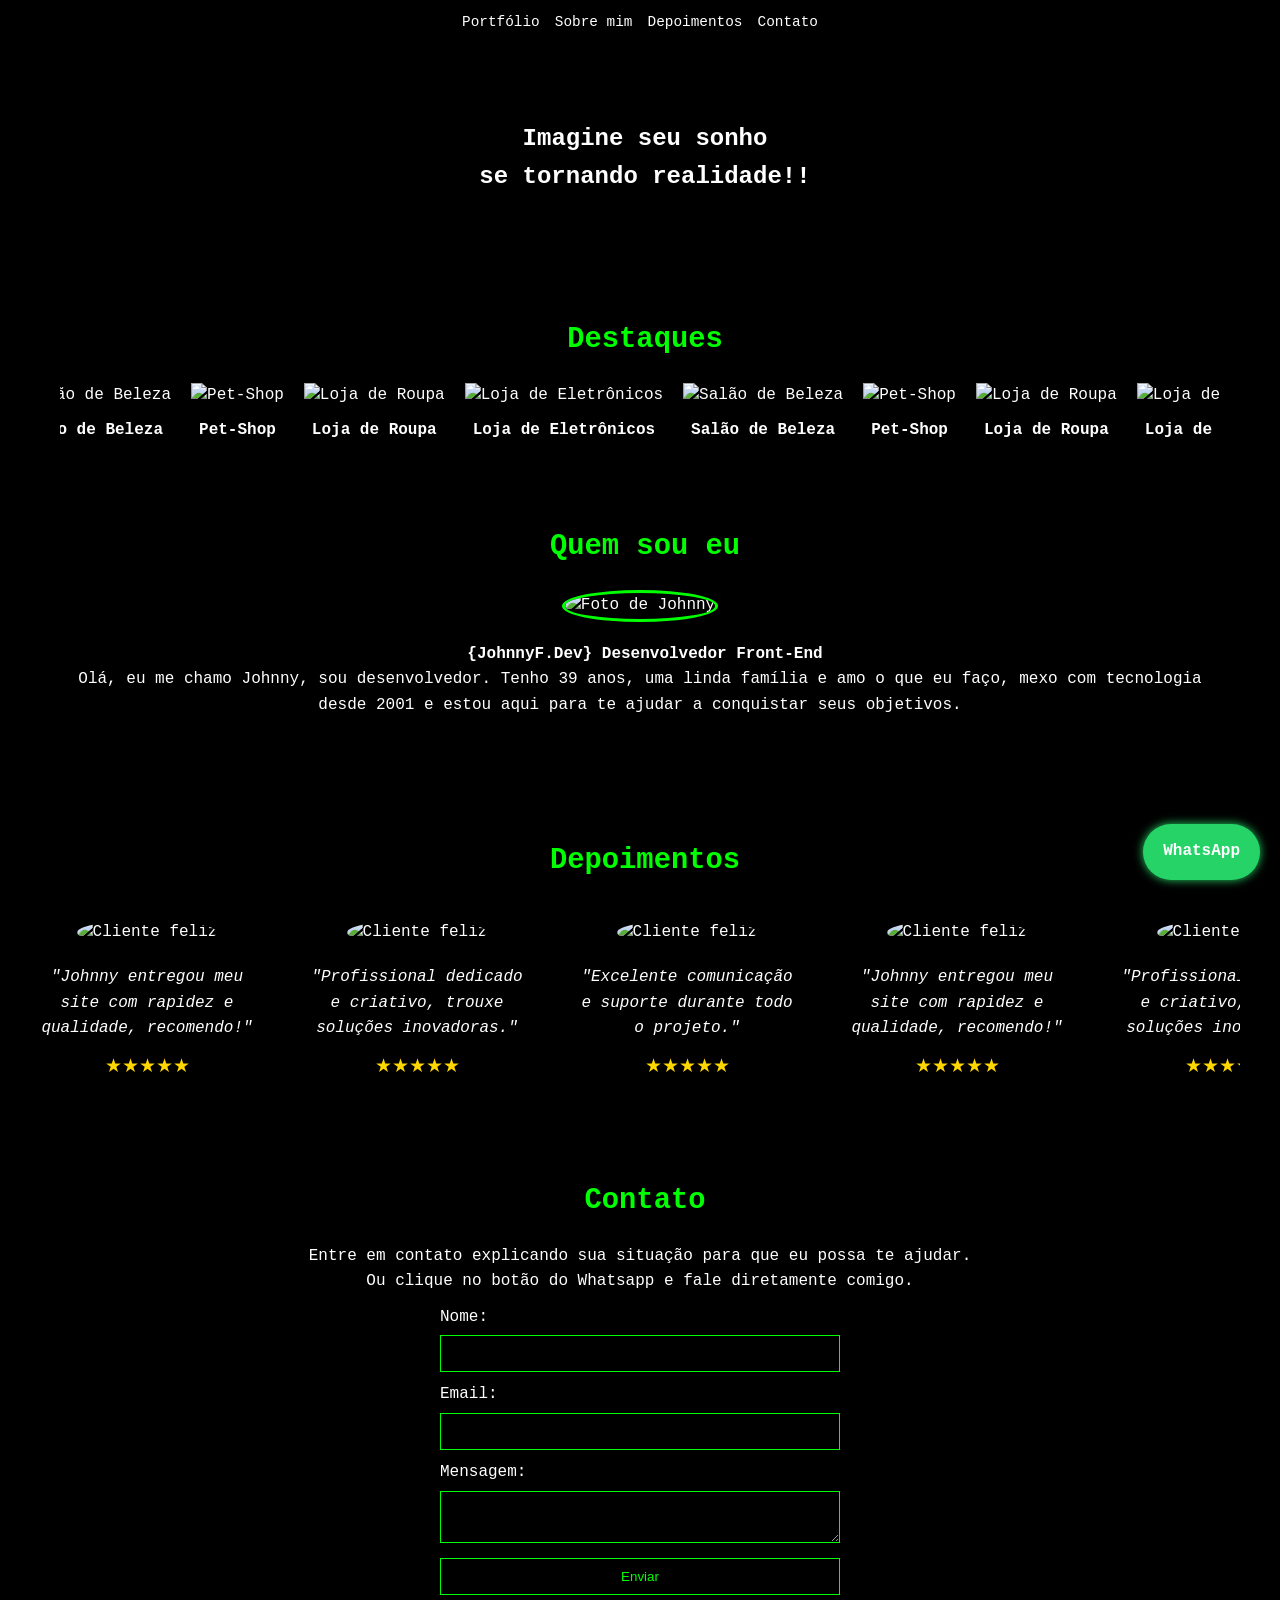
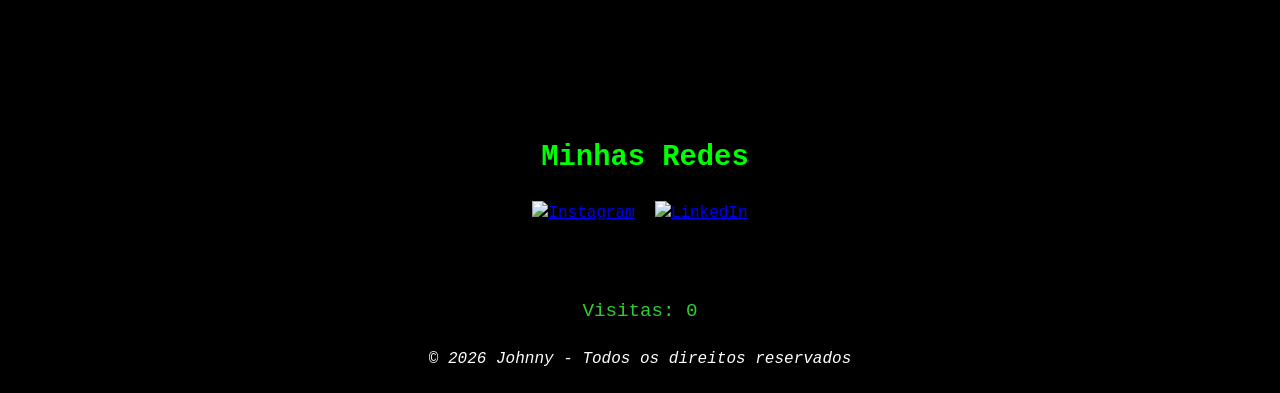
==== index.html @ 7b2e2774 "Initial commit - Portfolio JohnnyF Dev - versao 1.0" ====
<!-- Fluxograma da lógica do arquivo index.html
------------------------------------------
INÍCIO
  |
  |-> <head>
  |       |-> Configurações de SEO (meta tags, título, favicon)
  |       |-> Importação de CSS e JS
  |
  |-> <body>
          |
          |-> <canvas> (efeito Matrix no fundo)
          |
          |-> <header> (menu fixo no topo + título)
          |
          |-> <main>
          |       |-> <section id="portfolio"> (carrossel de destaques com imagens)
          |       |-> <section id="apresentacao"> (foto + descrição pessoal)
          |       |-> <section id="depoimentos"> (carrossel infinito de depoimentos)
          |       |-> <section id="contato"> (formulário com autocomplete + botão WhatsApp fixo)
          |
          |-> <footer> (rodapé com assinatura)
  |
FIM -->



<!DOCTYPE html> <!-- Define o tipo de documento como HTML5 -->
<html lang="pt-BR"> <!-- Define idioma da página para português do Brasil -->

<head>
    <meta charset="UTF-8"> <!-- Define o padrão de caracteres -->
    <meta name="viewport" content="width=device-width, initial-scale=1.0"> <!-- Responsividade mobile-first -->
    <meta name="description" content="Portfólio de Johnny - Desenvolvedor Front-End em formação Full Stack.">
    <!-- SEO: descrição -->
    <meta name="keywords" content="Johnny, desenvolvedor, portfólio, sites, programação, front-end, full stack">
    <!-- SEO: palavras-chave -->
    <meta name="author" content="Johnny"> <!-- SEO: autor -->
    <meta property="og:title" content="Portfólio Johnny"> <!-- Open Graph para redes sociais -->
    <meta property="og:description"
        content="Conheça os projetos de Johnny, desenvolvedor front-end em formação full stack.">
    <meta property="og:type" content="website">
    <meta property="og:image"
        content="https://media.licdn.com/dms/image/v2/C5603AQElPv6UXr4Cxg/profile-displayphoto-shrink_400_400/profile-displayphoto-shrink_400_400/0/1613347006780?e=1777507200&v=beta&t=CIhqOoMMDIP0Occ7v-2Sl0qdkZFqIC6GfaawWEw9aOI">
    <!-- Imagem de preview -->
    <title>Portfólio Johnny</title> <!-- Título da aba do navegador -->
    <link rel="stylesheet" href="style.css"> <!-- Importa o CSS -->
</head>

<body>
    <!-- Canvas para efeito Matrix -->
    <canvas id="matrix"></canvas>
    <!-- Cabeçalho com nome e navegação -->
    <header>

        <nav>
            <ul>
                <li><a href="#portfolio">Portfólio</a></li>
                <li><a href="#apresentacao">Sobre mim</a></li>
                <li><a href="#depoimentos">Depoimentos</a></li>
                <li><a href="#contato">Contato</a></li>
            </ul>
        </nav>

    </header>

    <!-- Conteúdo principal -->
    <main>

        <h2>Imagine seu sonho <p>se tornando realidade!!</p></h2>
        <!-- Seção de portfólio -->
        <section id="portfolio">
            <section id="portfolio">
                <!--  <h2>Portfólio</h2> -->

                <section id="destaques">
                    <h2>Destaques</h2>
                    <div class="carousel">
                        <div class="carousel-track">
                            <a href="https://www.google.com" target="_blank" rel="noopener noreferrer">
                                <img src="https://cdn.pixabay.com/photo/2015/07/07/11/36/haircut-834280_1280.jpg"
                                    alt="Salão de Beleza">
                                <p>Salão de Beleza</p>
                            </a>
                            <a href="https://www.google.com" target="_blank" rel="noopener noreferrer">
                                <img src="https://cdn.pixabay.com/photo/2021/12/17/19/15/grooming-6877255_1280.jpg"
                                    alt="Pet-Shop">
                                <p>Pet-Shop</p>
                            </a>
                            <a href="https://www.google.com" target="_blank" rel="noopener noreferrer">
                                <img src="https://cdn.pixabay.com/photo/2017/10/19/23/28/fashion-2869643_1280.jpg"
                                    alt="Loja de Roupa">
                                <p>Loja de Roupa</p>
                            </a>
                            <a href="https://www.google.com" target="_blank" rel="noopener noreferrer">
                                <img src="https://cdn.pixabay.com/photo/2017/08/10/05/25/macbook-2618561_1280.jpg"
                                    alt="Loja de Eletrônicos">
                                <p>Loja de Eletrônicos</p>
                            </a>
                            <!--           <a href="https://www.google.com" target="_blank" rel="noopener noreferrer">
                    <img src="assets/imagens-projetos/academia.jpg" alt="Academia">
                    <p>Academia</p>
                </a>
                <a href="https://www.google.com" target="_blank" rel="noopener noreferrer">
                    <img src="assets/imagens-projetos/blog.jpg" alt="Blog">
                    <p>Blog</p>
                </a> -->

                               <!--         <article>
            <h3>Site de Barbearia</h3>
            <img src="assets/imagens-projetos/barbearia.jpg" alt="Projeto Barbearia" class="projeto">
        </article>

        <article>
            <h3>Conversor de Moedas</h3>
            <img src="assets/imagens-projetos/conversor.jpg" alt="Projeto Conversor de Moedas" class="projeto">
        </article>

        <article>
            <h3>Novo Projeto</h3>
            <img src="assets/imagens-projetos/novo-projeto.jpg" alt="Novo Projeto" class="projeto">
        </article>
        </section> -->

                <!-- Outros projetos fictícios podem ser adicionados aqui -->
                        </div>
                    </div>
                </section>



 
            <!-- Seção de apresentação -->
            <section id="apresentacao">
                <h2>Quem sou eu</h2>
                <img src="https://media.licdn.com/dms/image/v2/C5603AQElPv6UXr4Cxg/profile-displayphoto-shrink_400_400/profile-displayphoto-shrink_400_400/0/1613347006780?e=1777507200&v=beta&t=CIhqOoMMDIP0Occ7v-2Sl0qdkZFqIC6GfaawWEw9aOI"
                    alt="Foto de Johnny" class="foto-johnny"> <!-- Sua foto -->
                <h1>{JohnnyF.Dev} Desenvolvedor Front-End</h1>
                <p>Olá, eu me chamo Johnny, sou desenvolvedor. Tenho 39 anos, uma linda família e amo o que eu faço, mexo
                    com tecnologia desde 2001 e estou aqui para te ajudar a conquistar seus objetivos.</p>

            </section>


            </section>

            <!-- Seção de depoimentos -->

<section id="depoimentos">
  <h2>Depoimentos</h2>
  <div class="depoimentos-carousel">
    <div class="depoimentos-track">
      <div class="depoimento">
        <img src="https://cdn.pixabay.com/photo/2020/01/24/08/43/redhead-4789668_1280.jpg" alt="Cliente feliz">
        <blockquote>
          "Johnny entregou meu site com rapidez e qualidade, recomendo!"
        </blockquote>
        <div class="estrelas">★★★★★</div>
      </div>

      <div class="depoimento">
        <img src="https://cdn.pixabay.com/photo/2015/08/14/15/28/smiling-888532_1280.jpg" alt="Cliente feliz">
        <blockquote>
          "Profissional dedicado e criativo, trouxe soluções inovadoras."
        </blockquote>
        <div class="estrelas">★★★★★</div>
      </div>

      <div class="depoimento">
        <img src="https://cdn.pixabay.com/photo/2023/12/21/06/23/middle-age-8461306_1280.jpg" alt="Cliente feliz">
        <blockquote>
          "Excelente comunicação e suporte durante todo o projeto."
        </blockquote>
        <div class="estrelas">★★★★★</div>
      </div>
    </div>
  </div>
</section>

            <!-- Seção de contato -->
            <section id="contato">
                <h2>Contato</h2>
                <p>Entre em contato explicando sua situação para que eu possa te ajudar.</p>
                <p>Ou clique no botão do Whatsapp e fale diretamente comigo.</p>
                <form>
                    <label for="nome">Nome:</label>
                    <input type="text" id="nome" name="nome" autocomplete="name" required>

                    <label for="email">Email:</label>
                    <input type="email" id="email" name="email" autocomplete="email" required>

                    <label for="mensagem">Mensagem:</label>
                    <textarea id="mensagem" name="mensagem" autocomplete="off" required></textarea>

                    <button type="submit">Enviar</button>
                </form>
            </section>
    </main>

    <!-- Rodapé -->
    <footer>
        <section id="redes-sociais">
  <h2>Minhas Redes</h2>
  <div class="social-icons">
    <a href="https://www.instagram.com/johnnyf.dev/" target="_blank">
      <img src="https://tse3.mm.bing.net/th/id/OIP.ezM1Jj5cwNldL7-7pfV7CgHaHa?rs=1&pid=ImgDetMain&o=7&rm=3" alt="Instagram">
    </a>
    <a href="https://www.linkedin.com/in/johnny-ferreira-de-paula-236166201/" target="_blank">
      <img src="https://th.bing.com/th/id/R.91587cfaaa734bd911942c567e4af1b9?rik=mYwLzGAzuNZD4Q&pid=ImgRaw&r=0" alt="LinkedIn">
    </a>
    <!-- <a href="https://facebook.com/seuusuario" target="_blank">
      <img src="facebook.png" alt="Facebook">
    </a> -->
  </div>
</section>
<div id="contador">Visitas: 0</div>
        <p>© 2026 Johnny - Todos os direitos reservados</p>

    </footer>

    <!-- Botão WhatsApp fixo -->
    <a href="https://wa.me/5542998455688" class="whatsapp-btn" target="_blank" rel="noopener noreferrer">WhatsApp</a>

    <!-- Importa o JS -->
    <script src="scripts.js"></script>
</body>

</html>

<!--   
      ██╗ ██████╗ 
      ██║██╔═══██╗
      ██║██║    ██║
██    ██║██║   ██║
╚█████╔╝╚██████╔╝
 ╚════╝  ╚═════╝ 
 JohnnyF. Dev
 -->
---- style.css ----
/* 
Fluxograma da lógica do arquivo style.css
------------------------------------------
INÍCIO
  |
  |--> Reset de estilos básicos (*)
  |
  |--> Body (fundo preto, fonte terminal, responsividade)
  |
  |--> Canvas (efeito Matrix fixo atrás do conteúdo)
  |
  |--> Header (menu fixo 100% topo, espaçamento lateral, títulos compactos)
  |
  |--> Seções (portfolio, depoimentos, apresentação, contato)
  |       |--> Carrossel de destaques (horizontal, imagens responsivas)
  |       |--> Carrossel de depoimentos (horizontal, imagens + estrelas)
  |
  |--> Imagens (hover, responsivas, proporção correta)
  |
  |--> Formulário (labels brancos, inputs com autocomplete)
  |
  |--> Botão WhatsApp fixo (canto inferior direito)
  |
  |--> Footer (rodapé centralizado, assinatura)
  |
FIM
*/

/* Reset básico para padronizar estilos */
* {
  margin: 0;
  padding: 0;
  box-sizing: border-box;
}

/* Estilo geral da página */
body {
  background: black; /* Fundo preto */
  color: #00ff00; /* Verde Matrix */
  font-family: 'Courier New', Courier, monospace; /* Fonte estilo terminal */
  line-height: 1.6;
  position: relative;
  min-height: 100vh;

        /* edições */
  max-width: 100%;
  overflow-x: hidden; /* bloqueia rolagem lateral */
}
html {
  max-width: 100%;
  overflow-x: hidden; /* bloqueia rolagem lateral */
}

/* Todas as imagens responsivas */
img {
  max-width: 100%;
  height: auto;
}

/* Ajusta o espaço do conteúdo para não ficar escondido atrás do header */
main {
  margin-top: 120px; /* altura aproximada do header */
}


/* Canvas para efeito Matrix */
canvas {
  position: fixed;
  top: 0;
  left: 0;
  width: 100%;
  height: 100%;
  z-index: -1; /* Mantém o canvas atrás do conteúdo */
  background: black;
}

header {
  position: fixed;
  top: 0;
  left: 0;
  width: 100%;              /* ocupa toda a largura */
  padding: 10px 20px;        /* leve espaçamento nas extremidades */
  background: rgba(0, 0, 0, 0.9);
  z-index: 1000;             /* fica acima do conteúdo */
}

header h1 {
  font-size: 2rem;
  color: #00ff00;
}

nav ul {
  list-style: none;
  display: flex;
  justify-content: center;
  gap: 15px;
  flex-wrap: nowrap; /* impede quebra de linha */
}

nav a {
  color: white; /* Texto branco por padrão */
  text-decoration: none;
  transition: color 0.3s ease;
  font-size: 0.9rem; /* letras menores */
  white-space: nowrap; /* força tudo na mesma linha */
}

nav a:hover {
  color: #ffff00; /* Amarelo ao passar o mouse */
}

nav a:active {
  color: #ffff00; /* Amarelo ao clicar */
}

/* Seções */
section {
  padding: 40px 20px;
  text-align: center;
}

section h2 {
  margin-bottom: 20px;
  font-size: 1.8rem;
  color: #00ff00;
}

h2 {
  text-align: center;
}
/* Imagens do portfólio */
.projeto {
  width: 250px;
  border: 2px solid #00ff00;
  margin: 10px;
  transition: transform 0.3s ease;
  cursor: pointer;
}

.projeto:hover {
  transform: scale(1.2); /* Aumenta ao passar o mouse */
}


/* Seção de depoimentos */
#depoimentos {
  padding: 40px 20px;
  text-align: center;
}

.depoimentos-carousel {
  overflow: hidden;   /* esconde barra de rolagem */
  width: 100%;
  position: relative;
}

.depoimentos-track {
  display: flex;      /* força em linha */
  gap: 20px;
}

.depoimento {
  flex: 0 0 auto;
  width: 250px;
  text-align: center;
  background: rgba(0,0,0,0.6);
  padding: 15px;
  border-radius: 10px;
}

.depoimento img {
  width: 80px;
  height: 80px;
  border-radius: 50%;
  margin-bottom: 10px;
  object-fit: cover;
}

.depoimento blockquote {
  font-style: italic;
  margin: 10px 0;
  color: white;
}

.estrelas {
  color: gold;
  font-size: 1.2rem;
}

/* Foto de Johnny */
.foto-johnny {
  width: 200px;
  border-radius: 50%;
  border: 3px solid #00ff00;
  margin-bottom: 20px;
}

/* Formulário de contato */
form {
  display: flex;
  flex-direction: column;
  max-width: 400px;
  margin: auto;
}

form label {
  margin: 10px 0 5px;
  text-align: left;
}

form input, form textarea, form button {
  padding: 10px;
  border: 1px solid #00ff00;
  background: black;
  color: #00ff00;
}

form button {
  margin-top: 15px;
  cursor: pointer;
  transition: background 0.3s ease;
}

form button:hover {
  background: #00ff00;
  color: black;
}

/* Botão WhatsApp fixo */
.whatsapp-btn {
  position: fixed;
  bottom: 20px;
  right: 20px;
  background: #25D366; /* Verde oficial do WhatsApp */
  color: white;
  padding: 15px 20px;
  border-radius: 50px;
  text-decoration: none;
  font-weight: bold;
  box-shadow: 0 0 10px #25D366;
  transition: transform 0.3s ease;
  z-index: 1000;
}

.whatsapp-btn:hover {
  transform: scale(1.1);
}

/* Footer */
footer {
  text-align: center;
  padding: 20px;
  background: rgba(0, 0, 0, 0.8);
  color: #00ff00;
  position: relative;
  bottom: 0;
  width: 100%;
}

/* Assinatura */
footer p:last-child {
  margin-top: 10px;
  font-style: italic;
}

/* Texto padrão da página */
body {
  background: black; /* Fundo preto */
  color: white;      /* Todos os textos normais ficam brancos */
  font-family: 'Courier New', Courier, monospace;
  line-height: 1.6;
  position: relative;
  min-height: 100vh;
}

/* Títulos */
h1, h2, h3, h4, h5, h6 {
  color: white; /* Títulos também brancos */
  margin-left: 10px;
}

/* Labels do formulário */
form label {
  color: white; /* Labels brancos */
}

/* Rodapé */
footer {
  color: white; /* Texto do rodapé branco */
}


/* Seção Destaques */
#destaques {
  padding: 40px 20px;
  text-align: center;
}

.carousel {
  overflow-x: scroll;   /* permite rolagem horizontal */
  overflow-y: hidden;   /* bloqueia rolagem vertical */
  overflow-x: hidden;   /* esconde a barra de rolagem */
  position: relative;
  width: 100%;
  cursor: grab;
  scroll-behavior: smooth;
}


.carousel-track {
  display: flex;
  gap: 20px;
}

.carousel-track a {
  flex: 0 0 auto;
  text-align: center;
  color: white;
  text-decoration: none;
}

.carousel-track img {
  width: 200px;
  max-width: 250px; /* limite no desktop */
  height: 200px;
}

.carousel-track img:hover {
  transform: scale(1.05);
}

.carousel-track p {
  margin-top: 10px;
  font-weight: bold;
}

/* rodapé */

.social-icons {
  display: flex;
  justify-content: center;
  gap: 20px;
  margin-top: 15px;
}

.social-icons img {
  width: 40px;
  height: 40px;
  transition: transform 0.3s;
}

.social-icons img:hover {
  transform: scale(1.2);
}

#contador {
  background-color: black;
  color: limegreen;   /* verde estilo terminal */
  font-family: monospace;
  font-size: 1.2rem;
  padding: 10px;
  border-radius: 5px;
  display: inline-block;
  margin-top: 20px;
}



/*    
      ██╗ ██████╗ 
      ██║██╔═══██╗
      ██║██║    ██║
██    ██║██║   ██║
╚█████╔╝╚██████╔╝
 ╚════╝  ╚═════╝ 
 JohnnyF. Dev */
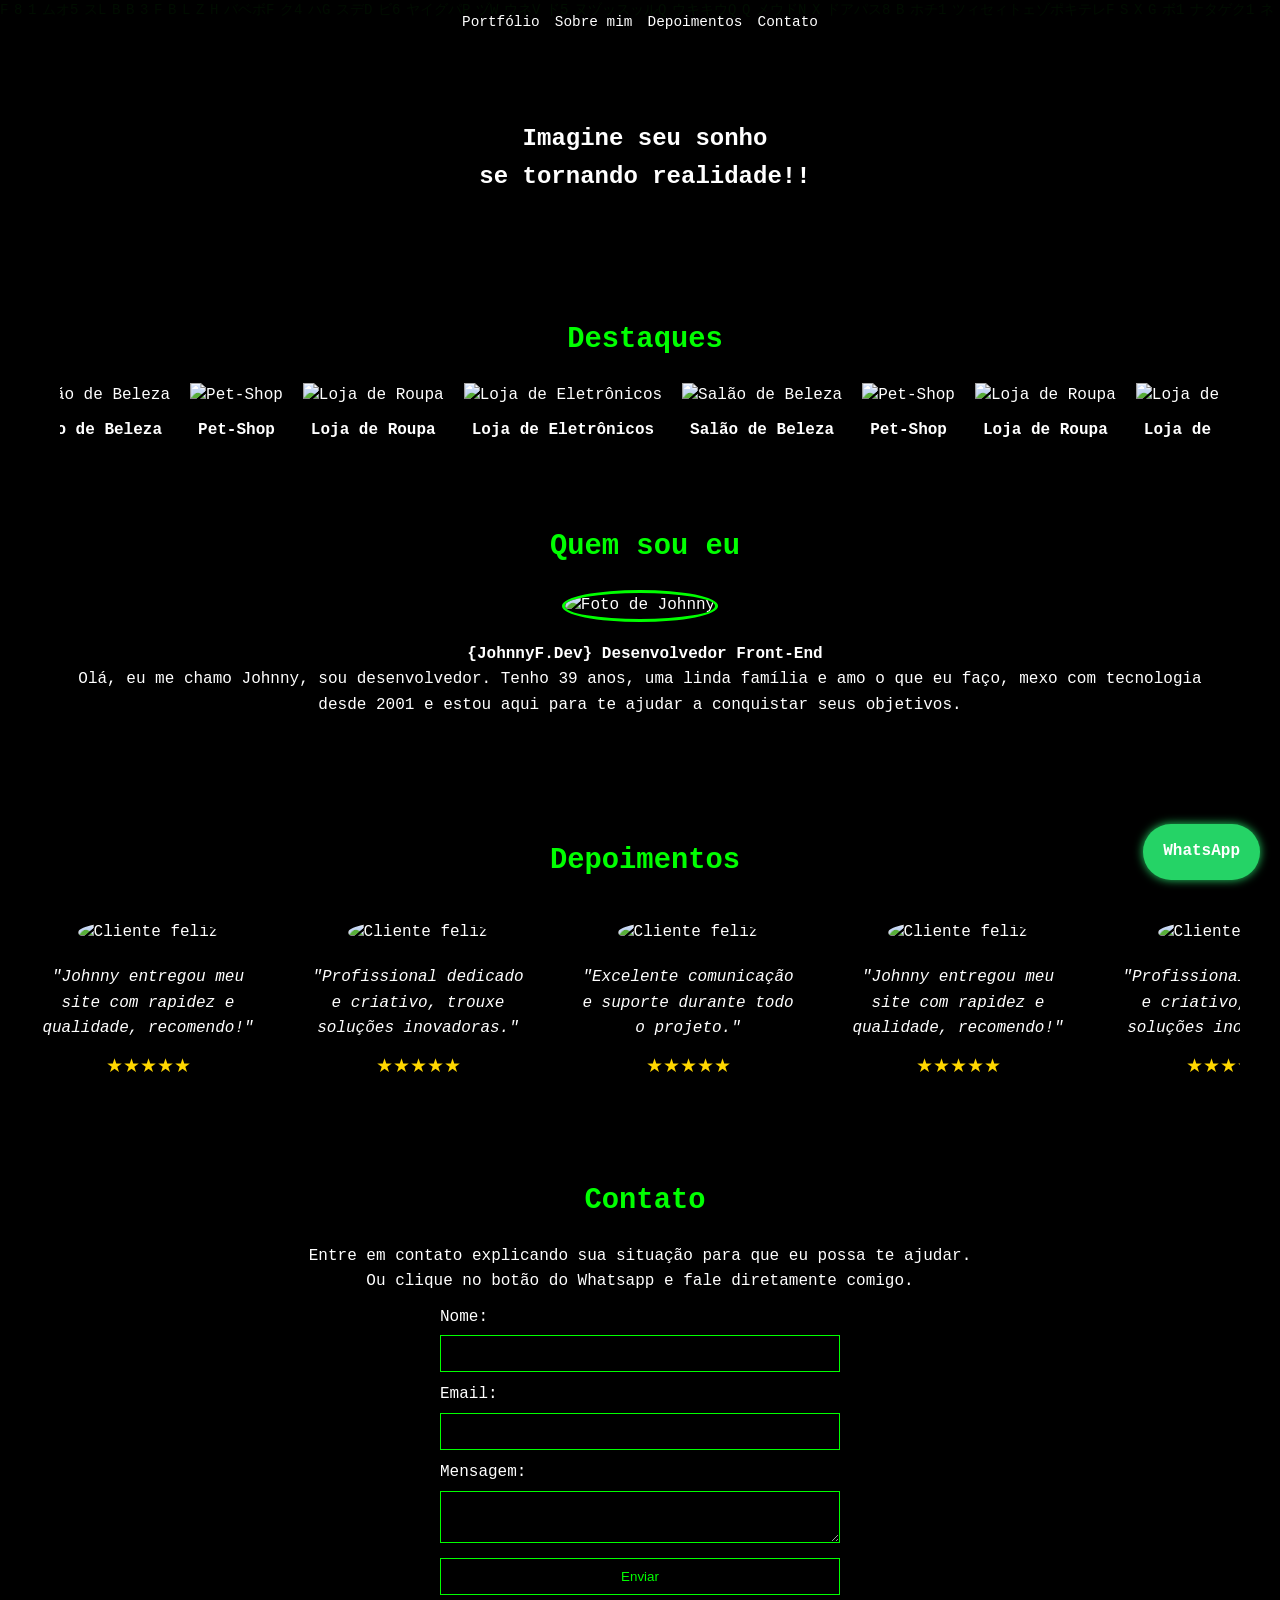
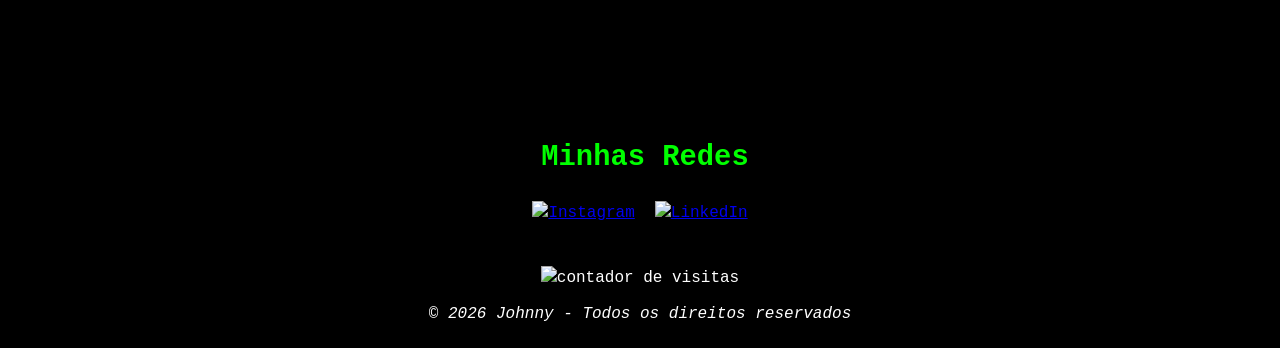
==== commit 1620faa5: "Update: replace CountAPI with Hits.sh badge (Atualização: substituído CountAPI por badge Hits.sh)" ====
--- a/index.html
+++ b/index.html
@@ -212,7 +212,9 @@
     </a> -->
   </div>
 </section>
-<div id="contador">Visitas: 0</div>
+
+<img src="https://hits.sh/johnnyf-dev.github.io/portfolio-johnnyf-dev.svg?style=for-the-badge&label=visitas&color=limegreen" alt="contador de visitas">
+
         <p>© 2026 Johnny - Todos os direitos reservados</p>
 
     </footer>
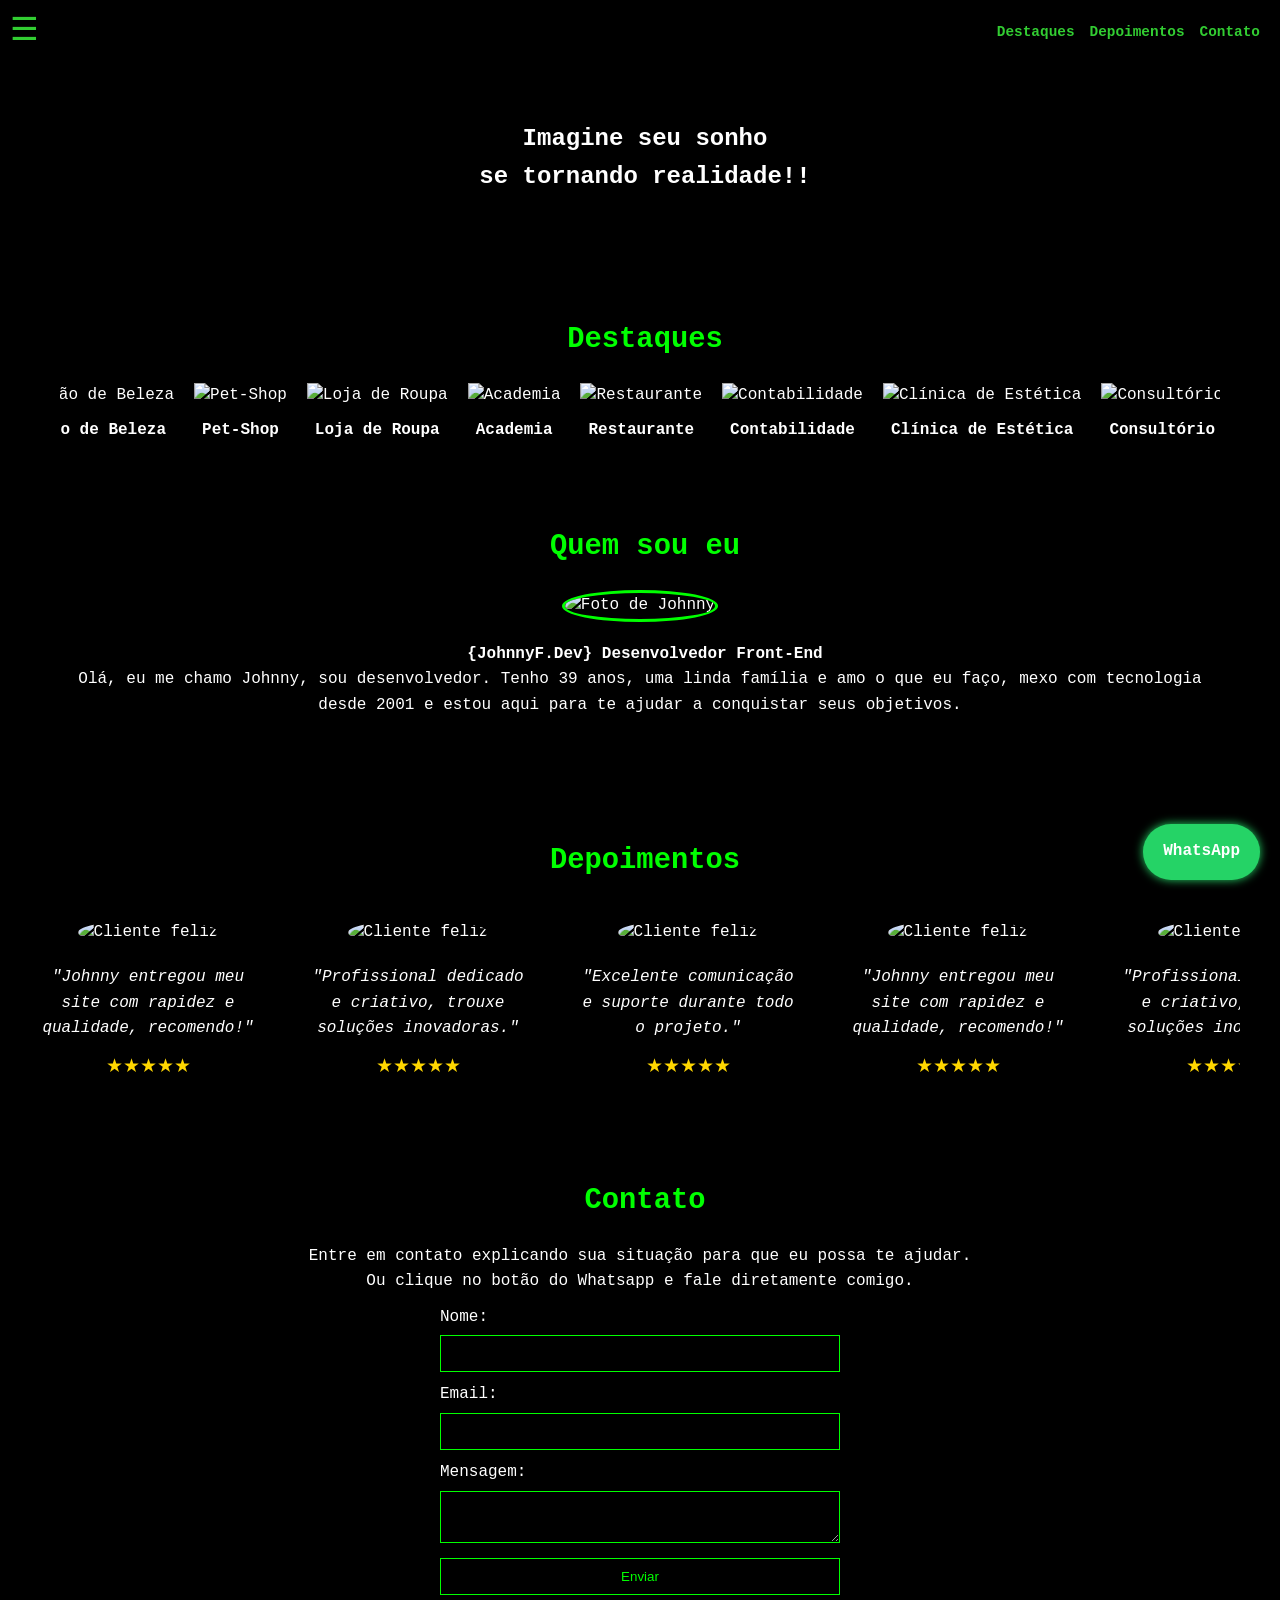
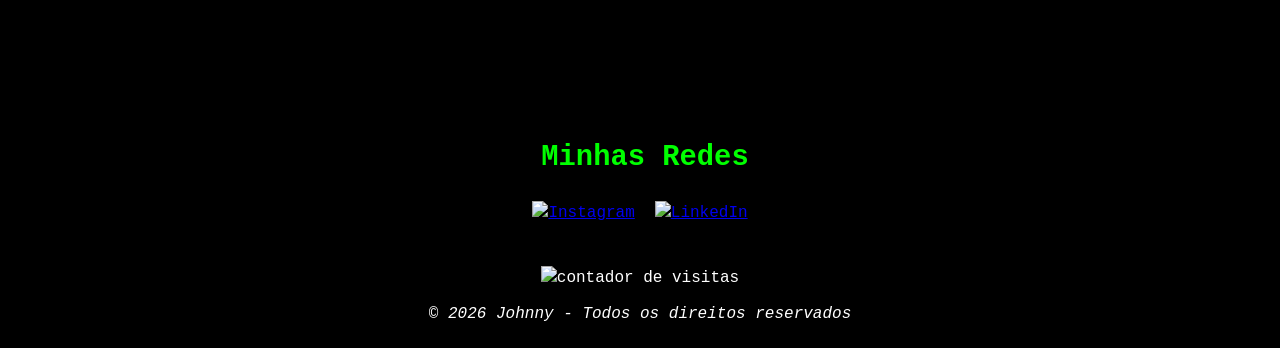
==== commit 22299e99: "versão 2.1  do portfólio JohnnyF Dev" ====
--- a/index.html
+++ b/index.html
@@ -50,23 +50,51 @@
     <!-- Canvas para efeito Matrix -->
     <canvas id="matrix"></canvas>
     <!-- Cabeçalho com nome e navegação -->
+
     <header>
-
-        <nav>
+        <!-- Menu sanduíche à esquerda -->
+        <nav class="menu-esquerdo">
+            <button class="hamburger" id="hamburger">☰</button>
+            <ul class="mobile-menu" id="mobileMenu">
+                <li class="portfolio-item">
+  <a href="#destaques" id="portfolioLink">Portfólio</a>
+  <button type="button" class="expand-btn" id="expandPortfolio">+</button>
+  <ul class="submenu" id="portfolioSubmenu">
+    <li><a href="./salao-de-beleza/index.html" target="_blank">Salão de Beleza</a></li>
+    <li><a href="./pet-shop/index.html" target="_blank">Pet-Shop</a></li>
+    <li><a href="./loja-de-roupa/index.html" target="_blank">Loja de Roupa</a></li>
+    <li><a href="./academia/index.html" target="_blank">Academia</a></li>
+    <li><a href="./restaurante/index.html" target="_blank">Restaurante</a></li>
+    <li><a href="./contabilidade/index.html" target="_blank">Contabilidade</a></li>
+    <li><a href="./clinica-estetica/index.html" target="_blank">Clínica de Estética</a></li>
+    <li><a href="./consultorio-odontologico/index.html" target="_blank">Consultório Odontológico</a></li>
+  </ul>
+</li>
+
+
+                </li>
+                <li><a href="#quem-sou-eu">Quem sou eu</a></li>
+                <li><a href="#contato">Contato</a></li>
+                <li><a href="#compartilhar" id="shareBtn">Compartilhar</a></li>
+            </ul>
+        </nav>
+
+        <!-- Menu fixo à direita -->
+        <nav class="menu-direito">
             <ul>
-                <li><a href="#portfolio">Portfólio</a></li>
-                <li><a href="#apresentacao">Sobre mim</a></li>
+                <li><a href="#destaques">Destaques</a></li>
                 <li><a href="#depoimentos">Depoimentos</a></li>
                 <li><a href="#contato">Contato</a></li>
             </ul>
         </nav>
-
     </header>
+
 
     <!-- Conteúdo principal -->
     <main>
 
-        <h2>Imagine seu sonho <p>se tornando realidade!!</p></h2>
+        <h2>Imagine seu sonho <p>se tornando realidade!!</p>
+        </h2>
         <!-- Seção de portfólio -->
         <section id="portfolio">
             <section id="portfolio">
@@ -76,36 +104,75 @@
                     <h2>Destaques</h2>
                     <div class="carousel">
                         <div class="carousel-track">
-                            <a href="https://www.google.com" target="_blank" rel="noopener noreferrer">
-                                <img src="https://cdn.pixabay.com/photo/2015/07/07/11/36/haircut-834280_1280.jpg"
+                            <!-- SALÃO DE BELEZA -->
+                            <a href="./salao-de-beleza/index.html" target="_blank" rel="noopener noreferrer">
+                                <img src="https://images.unsplash.com/photo-1562322140-8baeececf3df?w=400&q=80"
                                     alt="Salão de Beleza">
                                 <p>Salão de Beleza</p>
                             </a>
-                            <a href="https://www.google.com" target="_blank" rel="noopener noreferrer">
-                                <img src="https://cdn.pixabay.com/photo/2021/12/17/19/15/grooming-6877255_1280.jpg"
+
+                            <!-- PET-SHOP -->
+                            <a href="./pet-shop/index.html" target="_blank" rel="noopener noreferrer">
+                                <img src="https://images.unsplash.com/photo-1516734212186-a967f81ad0d7?w=600&q=80"
                                     alt="Pet-Shop">
                                 <p>Pet-Shop</p>
                             </a>
-                            <a href="https://www.google.com" target="_blank" rel="noopener noreferrer">
-                                <img src="https://cdn.pixabay.com/photo/2017/10/19/23/28/fashion-2869643_1280.jpg"
+
+                            <!-- LOJA DE ROUPA -->
+                            <a href="./loja-de-roupa/index.html" target="_blank" rel="noopener noreferrer">
+                                <img src="https://images.unsplash.com/photo-1483985988355-763728e1935b?w=600&q=80"
                                     alt="Loja de Roupa">
                                 <p>Loja de Roupa</p>
                             </a>
-                            <a href="https://www.google.com" target="_blank" rel="noopener noreferrer">
+
+                            <!-- ACADEMIA -->
+                            <a href="./academia/index.html" target="_blank" rel="noopener noreferrer">
+                                <img src="https://images.unsplash.com/photo-1571019614242-c5c5dee9f50b?w=400&q=80"
+                                    alt="Academia">
+                                <p>Academia</p>
+                            </a>
+
+                            <!-- RESTAURANTE -->
+                            <a href="./restaurante/index.html" target="_blank" rel="noopener noreferrer">
+                                <img src="https://images.unsplash.com/photo-1555396273-367ea4eb4db5?w=400&q=80"
+                                    alt="Restaurante">
+                                <p>Restaurante</p>
+
+                                <!-- CONTABILIDADE -->
+                                <a href="./contabilidade/index.html" target="_blank" rel="noopener noreferrer">
+                                    <img src="https://images.unsplash.com/photo-1554224155-6726b3ff858f?w=600&q=80"
+                                        alt="Contabilidade">
+                                    <p>Contabilidade</p>
+                                </a>
+
+                                <!-- CLINICA DE ESTETICA -->
+                                <a href="./clinica-estetica/index.html" target="_blank" rel="noopener noreferrer">
+                                    <img src="https://images.unsplash.com/photo-1552693673-1bf958298935?w=400&q=80"
+                                        alt="Clínica de Estética">
+                                    <p>Clínica de Estética</p>
+                                </a>
+
+                                <!-- CONSULTORIO ODONTOLOGICO -->
+                                <a href="./consultorio-odontologico/index.html" target="_blank"
+                                    rel="noopener noreferrer">
+                                    <img src="https://images.unsplash.com/photo-1606811841689-23dfddce3e95?w=600&q=80"
+                                        alt="Consultório Odontológico">
+                                    <p>Consultório Odontológico</p>
+                                </a>
+
+                                <!--           
+
+                <a href="https://www.google.com" target="_blank" rel="noopener noreferrer">
                                 <img src="https://cdn.pixabay.com/photo/2017/08/10/05/25/macbook-2618561_1280.jpg"
                                     alt="Loja de Eletrônicos">
                                 <p>Loja de Eletrônicos</p>
                             </a>
-                            <!--           <a href="https://www.google.com" target="_blank" rel="noopener noreferrer">
-                    <img src="assets/imagens-projetos/academia.jpg" alt="Academia">
-                    <p>Academia</p>
-                </a>
                 <a href="https://www.google.com" target="_blank" rel="noopener noreferrer">
                     <img src="assets/imagens-projetos/blog.jpg" alt="Blog">
                     <p>Blog</p>
                 </a> -->
 
-                               <!--         <article>
+                                <!--         <article>
             <h3>Site de Barbearia</h3>
             <img src="assets/imagens-projetos/barbearia.jpg" alt="Projeto Barbearia" class="projeto">
         </article>
@@ -121,60 +188,64 @@
         </article>
         </section> -->
 
-                <!-- Outros projetos fictícios podem ser adicionados aqui -->
+                                <!-- Outros projetos fictícios podem ser adicionados aqui -->
                         </div>
                     </div>
                 </section>
 
 
 
- 
-            <!-- Seção de apresentação -->
-            <section id="apresentacao">
-                <h2>Quem sou eu</h2>
-                <img src="https://media.licdn.com/dms/image/v2/C5603AQElPv6UXr4Cxg/profile-displayphoto-shrink_400_400/profile-displayphoto-shrink_400_400/0/1613347006780?e=1777507200&v=beta&t=CIhqOoMMDIP0Occ7v-2Sl0qdkZFqIC6GfaawWEw9aOI"
-                    alt="Foto de Johnny" class="foto-johnny"> <!-- Sua foto -->
-                <h1>{JohnnyF.Dev} Desenvolvedor Front-End</h1>
-                <p>Olá, eu me chamo Johnny, sou desenvolvedor. Tenho 39 anos, uma linda família e amo o que eu faço, mexo
-                    com tecnologia desde 2001 e estou aqui para te ajudar a conquistar seus objetivos.</p>
+
+                <!-- Seção de apresentação -->
+                <section id="quem-sou-eu">
+                    <h2>Quem sou eu</h2>
+                    <img src="https://media.licdn.com/dms/image/v2/C5603AQElPv6UXr4Cxg/profile-displayphoto-shrink_400_400/profile-displayphoto-shrink_400_400/0/1613347006780?e=1777507200&v=beta&t=CIhqOoMMDIP0Occ7v-2Sl0qdkZFqIC6GfaawWEw9aOI"
+                        alt="Foto de Johnny" class="foto-johnny"> <!-- Sua foto -->
+                    <h1>{JohnnyF.Dev} Desenvolvedor Front-End</h1>
+                    <p>Olá, eu me chamo Johnny, sou desenvolvedor. Tenho 39 anos, uma linda família e amo o que eu faço,
+                        mexo
+                        com tecnologia desde 2001 e estou aqui para te ajudar a conquistar seus objetivos.</p>
+
+                </section>
+
 
             </section>
 
-
+            <!-- Seção de depoimentos -->
+
+            <section id="depoimentos">
+                <h2>Depoimentos</h2>
+                <div class="depoimentos-carousel">
+                    <div class="depoimentos-track">
+                        <div class="depoimento">
+                            <img src="https://cdn.pixabay.com/photo/2020/01/24/08/43/redhead-4789668_1280.jpg"
+                                alt="Cliente feliz">
+                            <blockquote>
+                                "Johnny entregou meu site com rapidez e qualidade, recomendo!"
+                            </blockquote>
+                            <div class="estrelas">★★★★★</div>
+                        </div>
+
+                        <div class="depoimento">
+                            <img src="https://cdn.pixabay.com/photo/2015/08/14/15/28/smiling-888532_1280.jpg"
+                                alt="Cliente feliz">
+                            <blockquote>
+                                "Profissional dedicado e criativo, trouxe soluções inovadoras."
+                            </blockquote>
+                            <div class="estrelas">★★★★★</div>
+                        </div>
+
+                        <div class="depoimento">
+                            <img src="https://cdn.pixabay.com/photo/2023/12/21/06/23/middle-age-8461306_1280.jpg"
+                                alt="Cliente feliz">
+                            <blockquote>
+                                "Excelente comunicação e suporte durante todo o projeto."
+                            </blockquote>
+                            <div class="estrelas">★★★★★</div>
+                        </div>
+                    </div>
+                </div>
             </section>
-
-            <!-- Seção de depoimentos -->
-
-<section id="depoimentos">
-  <h2>Depoimentos</h2>
-  <div class="depoimentos-carousel">
-    <div class="depoimentos-track">
-      <div class="depoimento">
-        <img src="https://cdn.pixabay.com/photo/2020/01/24/08/43/redhead-4789668_1280.jpg" alt="Cliente feliz">
-        <blockquote>
-          "Johnny entregou meu site com rapidez e qualidade, recomendo!"
-        </blockquote>
-        <div class="estrelas">★★★★★</div>
-      </div>
-
-      <div class="depoimento">
-        <img src="https://cdn.pixabay.com/photo/2015/08/14/15/28/smiling-888532_1280.jpg" alt="Cliente feliz">
-        <blockquote>
-          "Profissional dedicado e criativo, trouxe soluções inovadoras."
-        </blockquote>
-        <div class="estrelas">★★★★★</div>
-      </div>
-
-      <div class="depoimento">
-        <img src="https://cdn.pixabay.com/photo/2023/12/21/06/23/middle-age-8461306_1280.jpg" alt="Cliente feliz">
-        <blockquote>
-          "Excelente comunicação e suporte durante todo o projeto."
-        </blockquote>
-        <div class="estrelas">★★★★★</div>
-      </div>
-    </div>
-  </div>
-</section>
 
             <!-- Seção de contato -->
             <section id="contato">
@@ -199,21 +270,24 @@
     <!-- Rodapé -->
     <footer>
         <section id="redes-sociais">
-  <h2>Minhas Redes</h2>
-  <div class="social-icons">
-    <a href="https://www.instagram.com/johnnyf.dev/" target="_blank">
-      <img src="https://tse3.mm.bing.net/th/id/OIP.ezM1Jj5cwNldL7-7pfV7CgHaHa?rs=1&pid=ImgDetMain&o=7&rm=3" alt="Instagram">
-    </a>
-    <a href="https://www.linkedin.com/in/johnny-ferreira-de-paula-236166201/" target="_blank">
-      <img src="https://th.bing.com/th/id/R.91587cfaaa734bd911942c567e4af1b9?rik=mYwLzGAzuNZD4Q&pid=ImgRaw&r=0" alt="LinkedIn">
-    </a>
-    <!-- <a href="https://facebook.com/seuusuario" target="_blank">
+            <h2>Minhas Redes</h2>
+            <div class="social-icons">
+                <a href="https://www.instagram.com/johnnyf.dev/" target="_blank">
+                    <img src="https://tse3.mm.bing.net/th/id/OIP.ezM1Jj5cwNldL7-7pfV7CgHaHa?rs=1&pid=ImgDetMain&o=7&rm=3"
+                        alt="Instagram">
+                </a>
+                <a href="https://www.linkedin.com/in/johnny-ferreira-de-paula-236166201/" target="_blank">
+                    <img src="https://th.bing.com/th/id/R.91587cfaaa734bd911942c567e4af1b9?rik=mYwLzGAzuNZD4Q&pid=ImgRaw&r=0"
+                        alt="LinkedIn">
+                </a>
+                <!-- <a href="https://facebook.com/seuusuario" target="_blank">
       <img src="facebook.png" alt="Facebook">
     </a> -->
-  </div>
-</section>
-
-<img src="https://hits.sh/johnnyf-dev.github.io/portfolio-johnnyf-dev.svg?style=for-the-badge&label=visitas&color=limegreen" alt="contador de visitas">
+            </div>
+        </section>
+
+        <img src="https://hits.sh/johnnyf-dev.github.io/portfolio-johnnyf-dev.svg?style=for-the-badge&label=visitas&color=limegreen"
+            alt="contador de visitas">
 
         <p>© 2026 Johnny - Todos os direitos reservados</p>
 
--- a/style.css
+++ b/style.css
@@ -364,6 +364,109 @@
   margin-top: 20px;
 }
 
+/* Menu sanduíche à esquerda */
+.menu-esquerdo {
+  position: fixed;
+  top: 10px;
+  left: 10px;
+  z-index: 1000;
+}
+
+.hamburger {
+  font-size: 2rem;
+  background: none;
+  border: none;
+  color: limegreen;
+  cursor: pointer;
+}
+
+.mobile-menu {
+  display: none;
+  flex-direction: column;
+  background: black;
+  padding: 10px;
+  border: 1px solid limegreen;
+  margin-top: 10px;
+}
+
+.mobile-menu a {
+  color: limegreen;
+  text-decoration: none;
+  padding: 8px 0;
+}
+
+/* Submenu Portfólio */
+.expand-btn {
+  background: none;
+  border: none;
+  color: limegreen;
+  font-size: 1.2rem;
+  cursor: pointer;
+  margin-left: 5px;
+}
+
+/* ============================================== */
+/* Submenu Portfólio */
+.submenu {
+  display: none;
+  flex-direction: column;
+  margin-left: 15px;
+  background: #111;
+  padding: 2px; /* antes estava 10px */
+}
+
+.submenu li {
+  margin: 2px 0; /* antes estava ~8px */
+}
+
+.submenu a {
+  display: flex;
+  align-items: center;
+  gap: 3px; /* antes estava 10px */
+  color: limegreen;
+  text-decoration: none;
+  font-size: 0.95rem; /* opcional: deixa o texto um pouco menor */
+}
+
+.submenu img {
+  width: 10px; /* antes 40px */
+  height: 10px;
+  object-fit: cover;
+  border: 1px solid limegreen;
+  border-radius: 4px;
+}
+
+
+
+/* ===================================================== */
+
+/* Menu fixo à direita */
+.menu-direito {
+  position: fixed;
+  top: 10px;              /* mesmo topo do botão sanduíche */
+  right: 10px;
+  background: black;
+  padding: 10px;
+  /* removemos a borda verde */
+  border: none;
+  z-index: 1000;
+}
+
+.menu-direito ul {
+  list-style: none;
+  margin: 0;
+  padding: 0;
+  display: flex;
+  gap: 15px;
+}
+
+.menu-direito a {
+  color: limegreen;
+  text-decoration: none;
+  font-weight: bold;
+}
+
+
 
 
 /*    
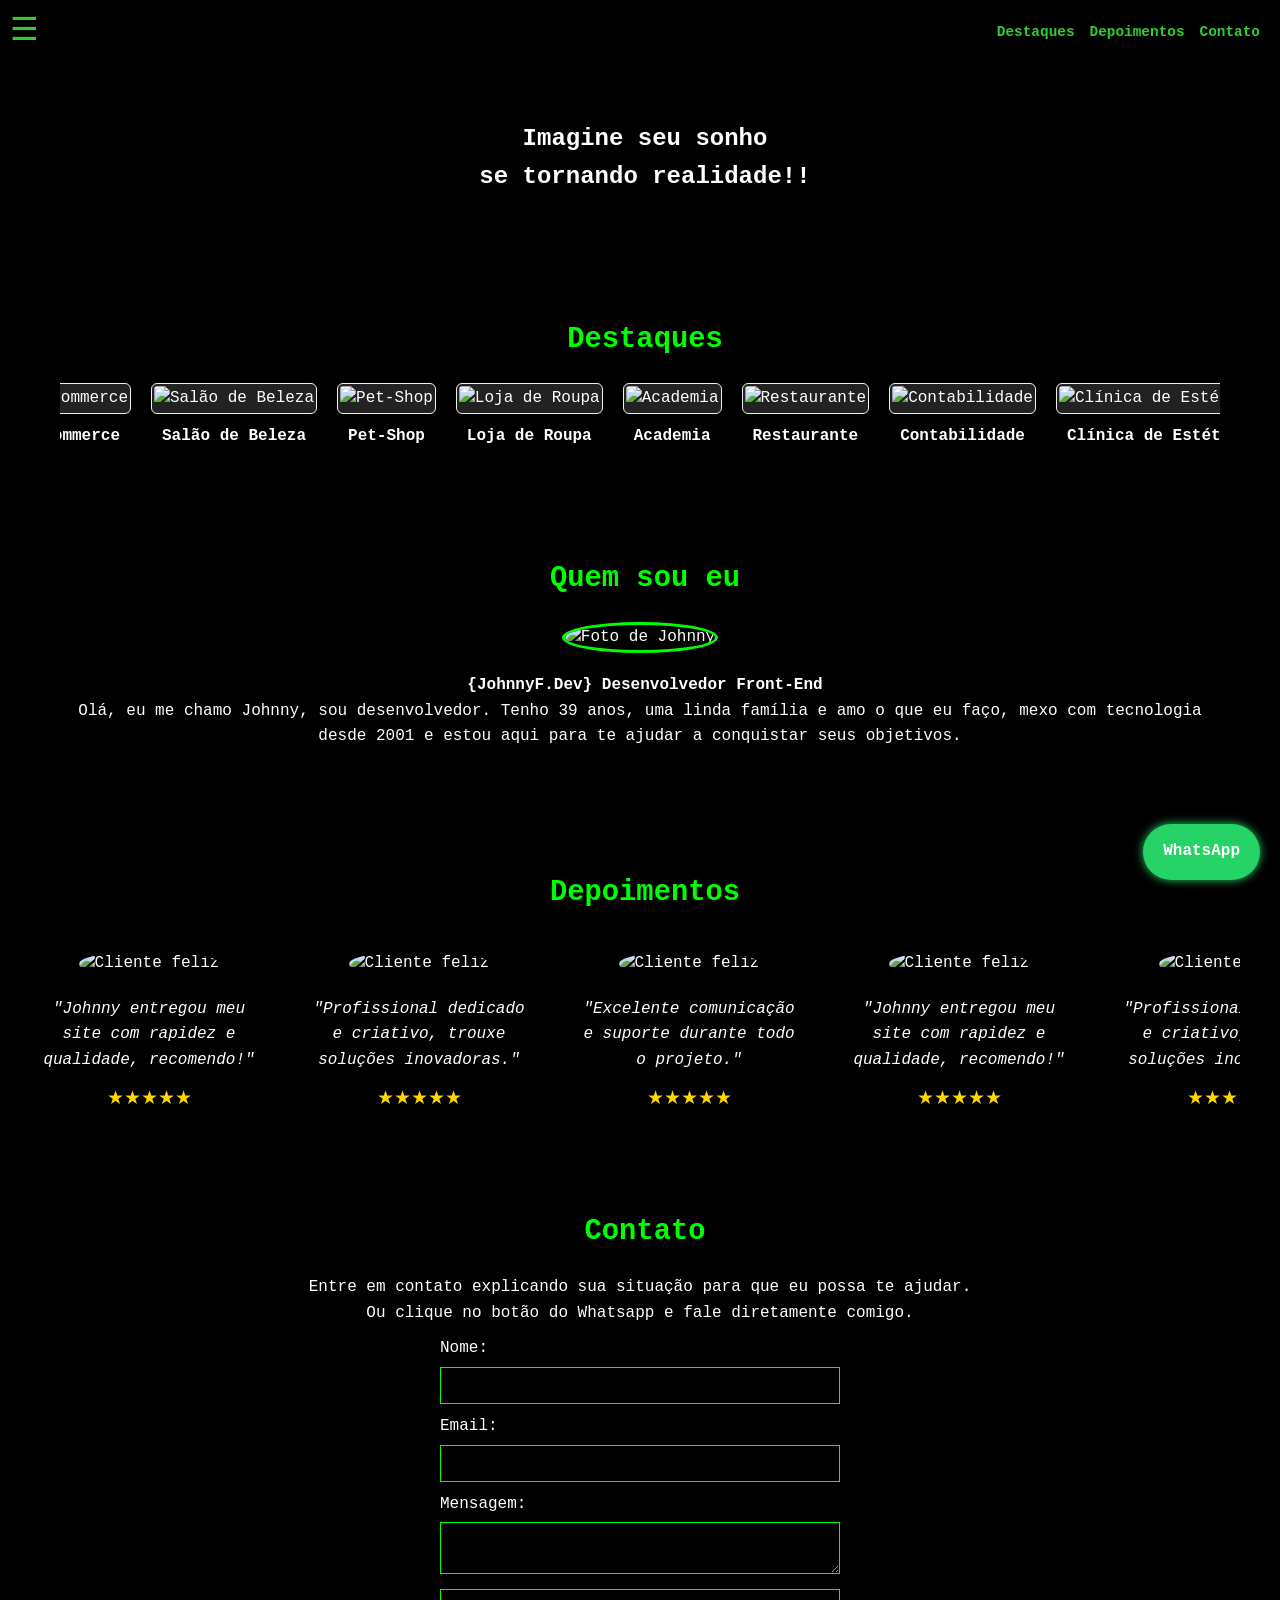
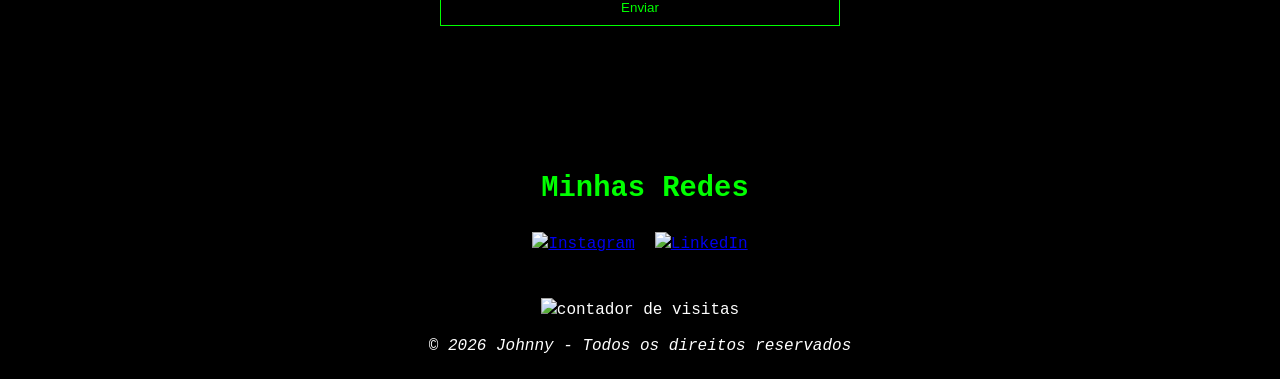
==== commit bdbbb291: "Atualiza destaques, menu sanduíche e bordas nas imagens" ====
--- a/index.html
+++ b/index.html
@@ -60,6 +60,7 @@
   <a href="#destaques" id="portfolioLink">Portfólio</a>
   <button type="button" class="expand-btn" id="expandPortfolio">+</button>
   <ul class="submenu" id="portfolioSubmenu">
+    <li><a href="./e-commerce-main/index.html" target="_blank">E-Commerce</a></li>
     <li><a href="./salao-de-beleza/index.html" target="_blank">Salão de Beleza</a></li>
     <li><a href="./pet-shop/index.html" target="_blank">Pet-Shop</a></li>
     <li><a href="./loja-de-roupa/index.html" target="_blank">Loja de Roupa</a></li>
@@ -104,6 +105,14 @@
                     <h2>Destaques</h2>
                     <div class="carousel">
                         <div class="carousel-track">
+                            
+                            <!-- E-commerce -->
+                            <a href="./e-commerce-main/index.html" target="_blank" rel="noopener noreferrer">
+                                <img src="https://images.unsplash.com/photo-1517336714731-489689fd1ca8?w=400"
+                                    alt="E-Commerce">
+                                <p>E-Commerce</p>
+                            </a>
+                            
                             <!-- SALÃO DE BELEZA -->
                             <a href="./salao-de-beleza/index.html" target="_blank" rel="noopener noreferrer">
                                 <img src="https://images.unsplash.com/photo-1562322140-8baeececf3df?w=400&q=80"
--- a/style.css
+++ b/style.css
@@ -466,6 +466,13 @@
   font-weight: bold;
 }
 
+.carousel-track img {
+  border: 1px solid #eee;   /* borda clara e discreta */
+  border-radius: 6px;       /* cantos levemente arredondados */
+  padding: 2px;             /* pequeno espaço entre imagem e borda */
+  background-color: #222;   /* fundo escuro da página */
+}
+
 
 
 
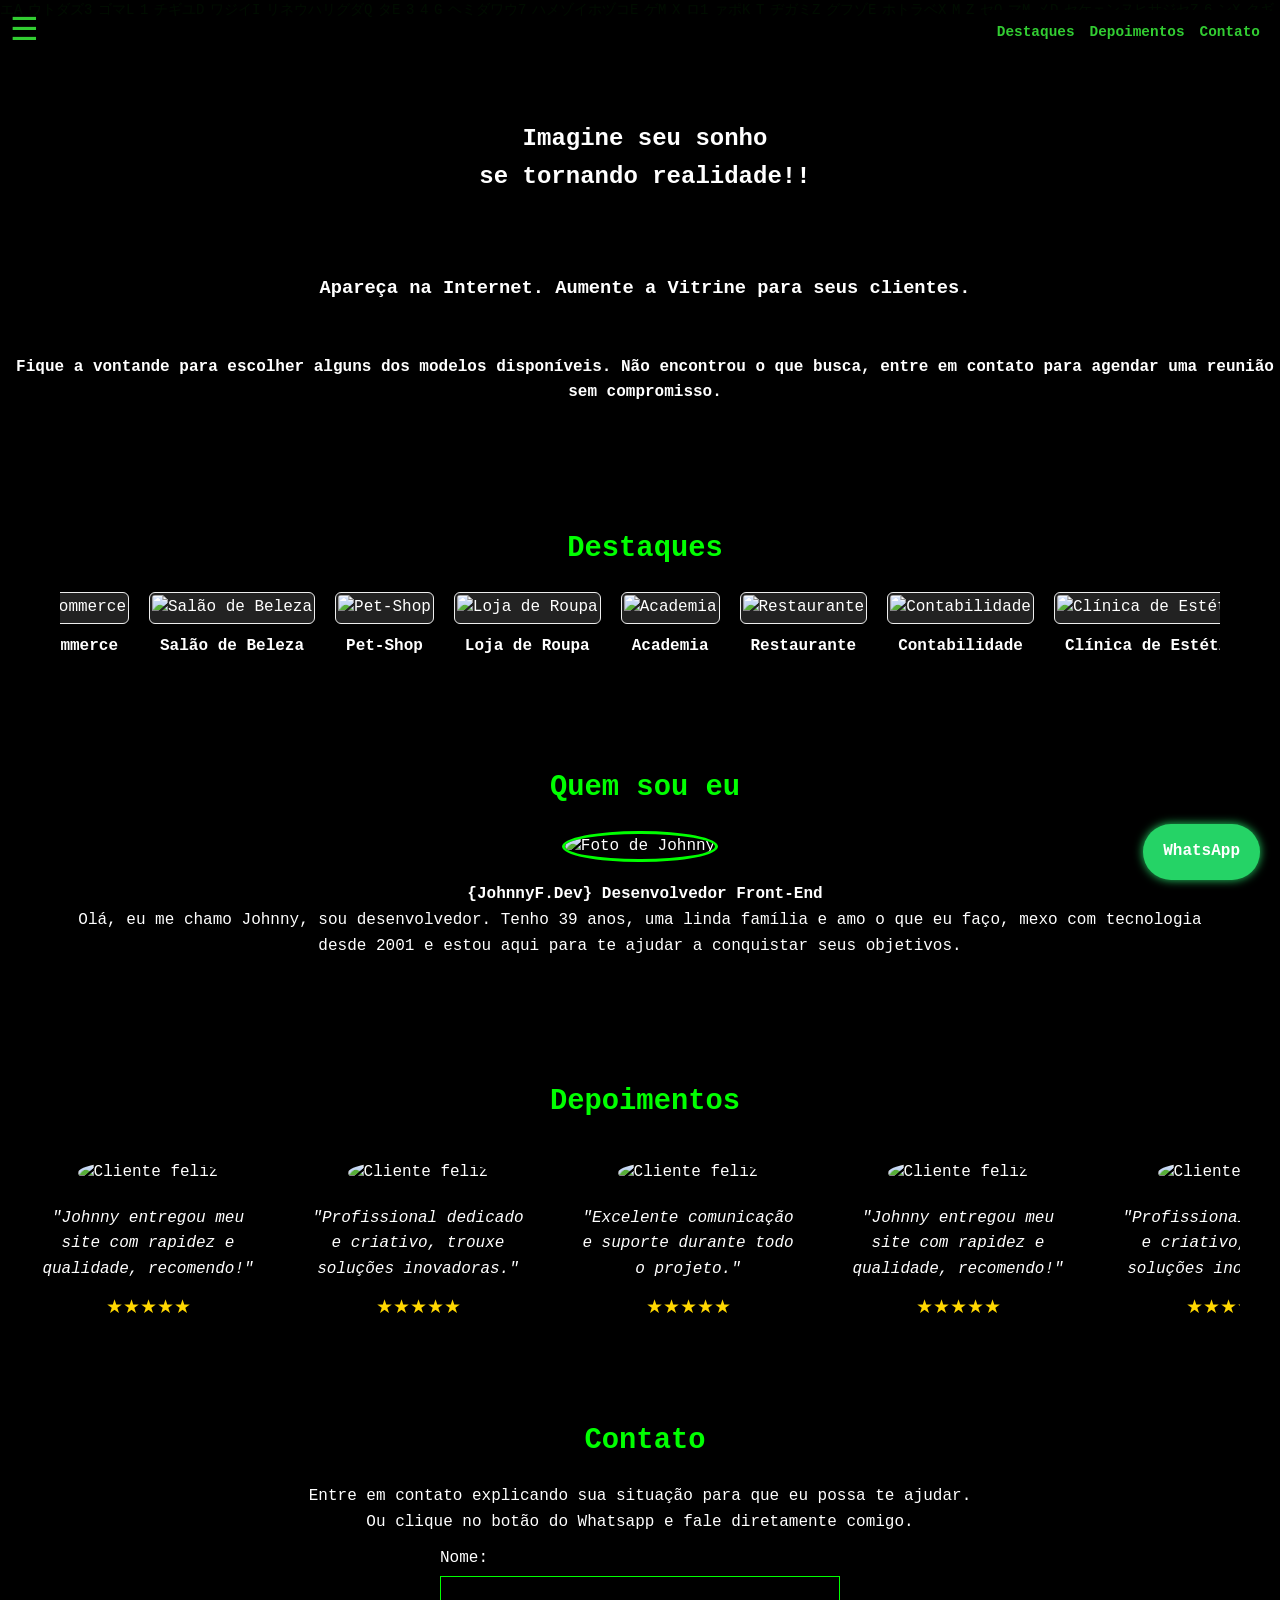
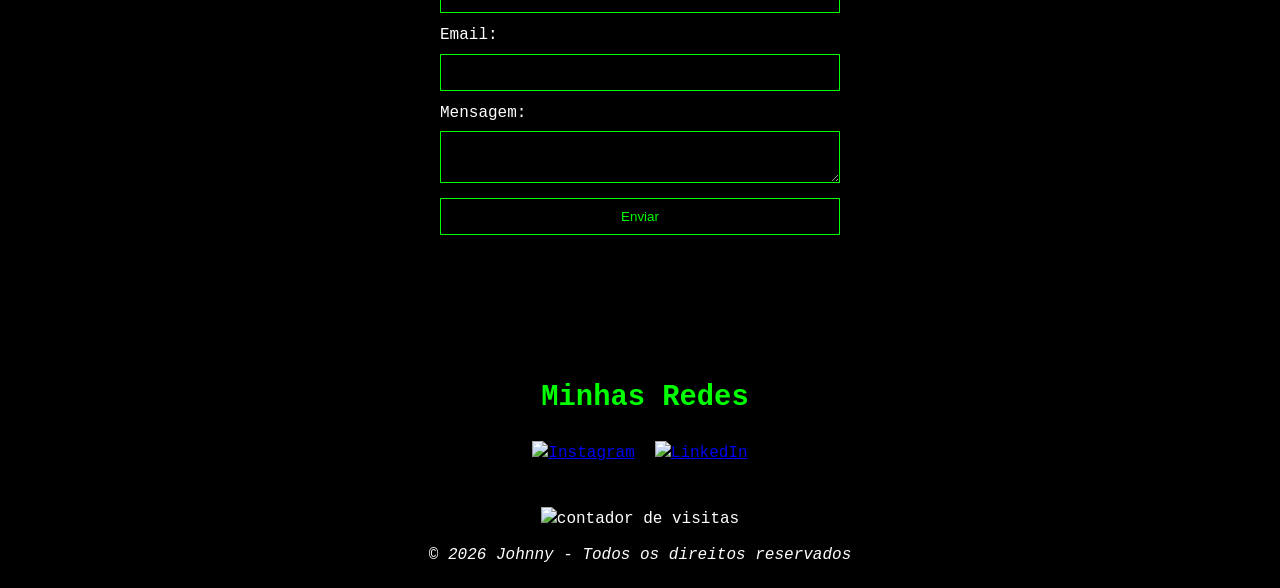
==== commit d5c2a964: "atualização na descrição" ====
--- a/index.html
+++ b/index.html
@@ -96,6 +96,10 @@
 
         <h2>Imagine seu sonho <p>se tornando realidade!!</p>
         </h2>
+        <br><br><br>
+        <h3>Apareça na Internet. Aumente a Vitrine para seus clientes.</h3>
+        <br><br>
+        <h4>Fique a vontande para escolher alguns dos modelos disponíveis. Não encontrou o que busca, entre em contato para agendar uma reunião sem compromisso.</h4>
         <!-- Seção de portfólio -->
         <section id="portfolio">
             <section id="portfolio">
--- a/style.css
+++ b/style.css
@@ -125,7 +125,7 @@
   color: #00ff00;
 }
 
-h2 {
+h2,h3,h4 {
   text-align: center;
 }
 /* Imagens do portfólio */
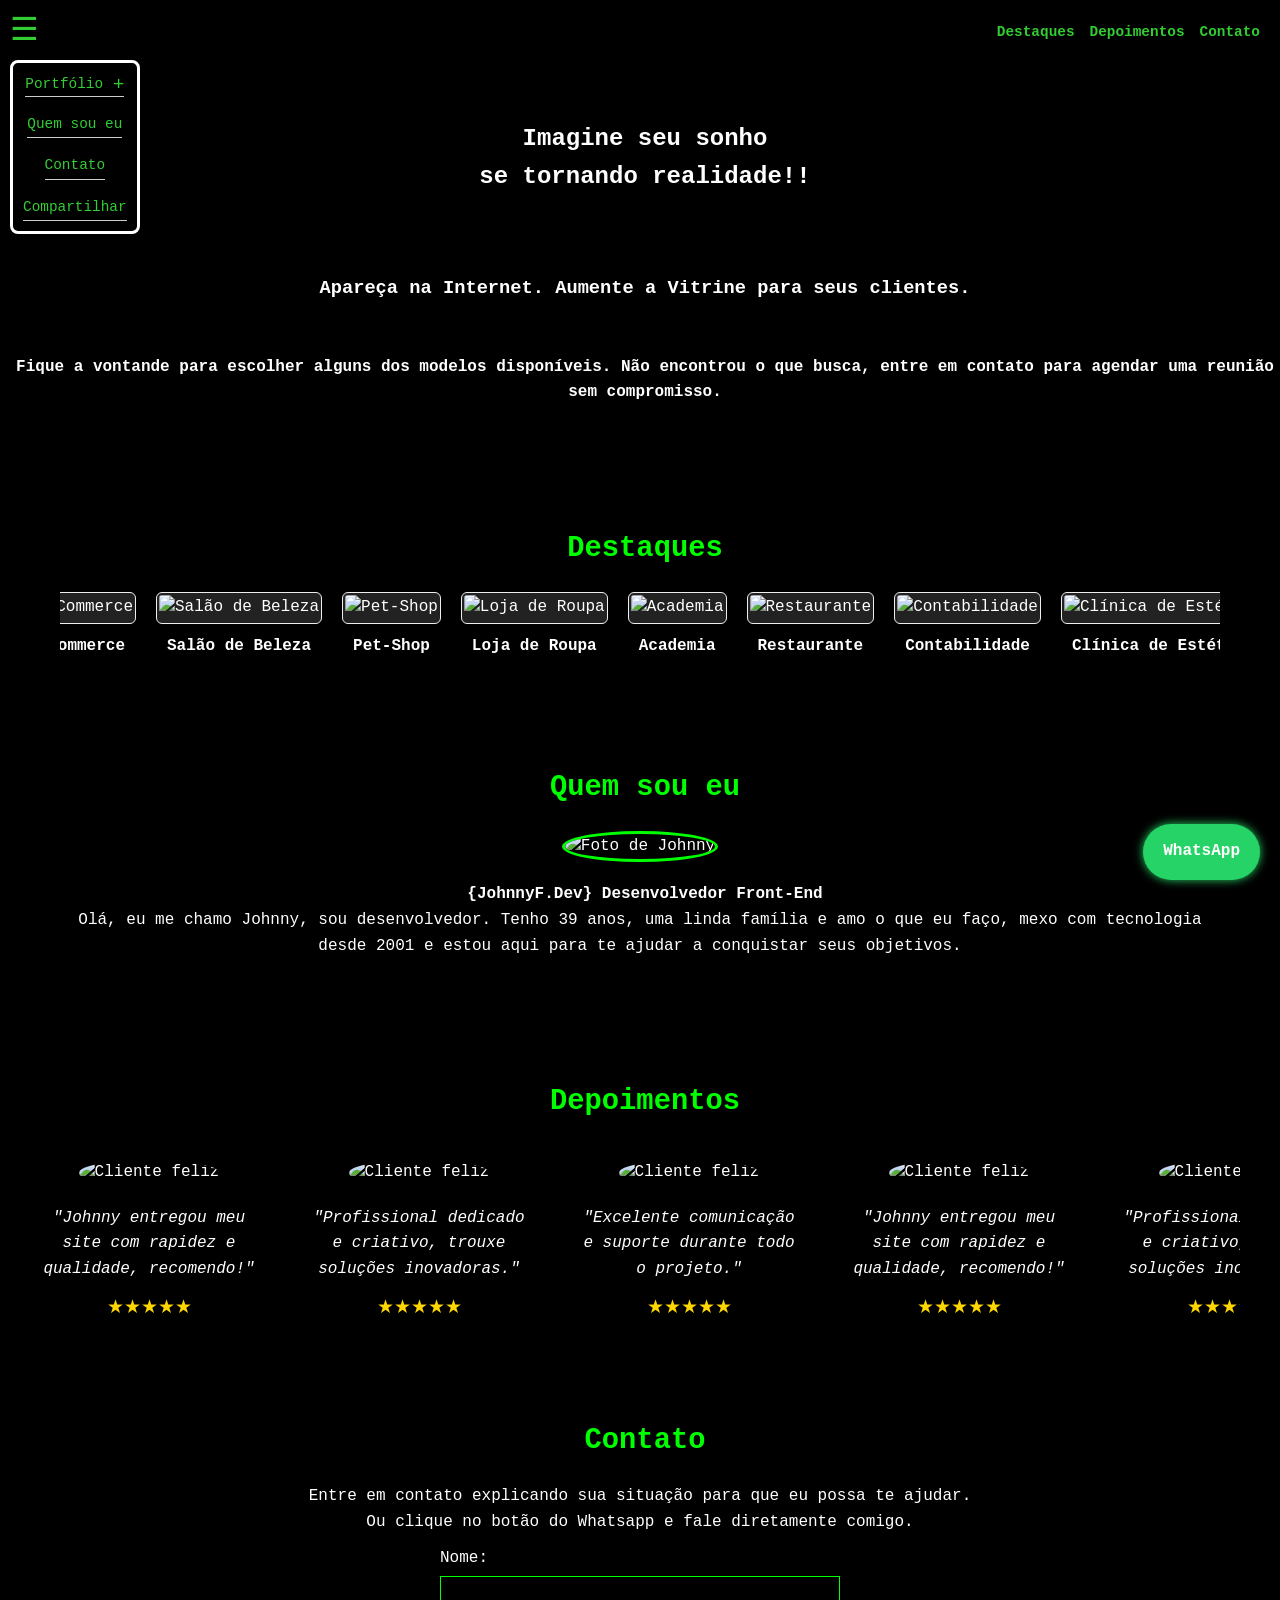
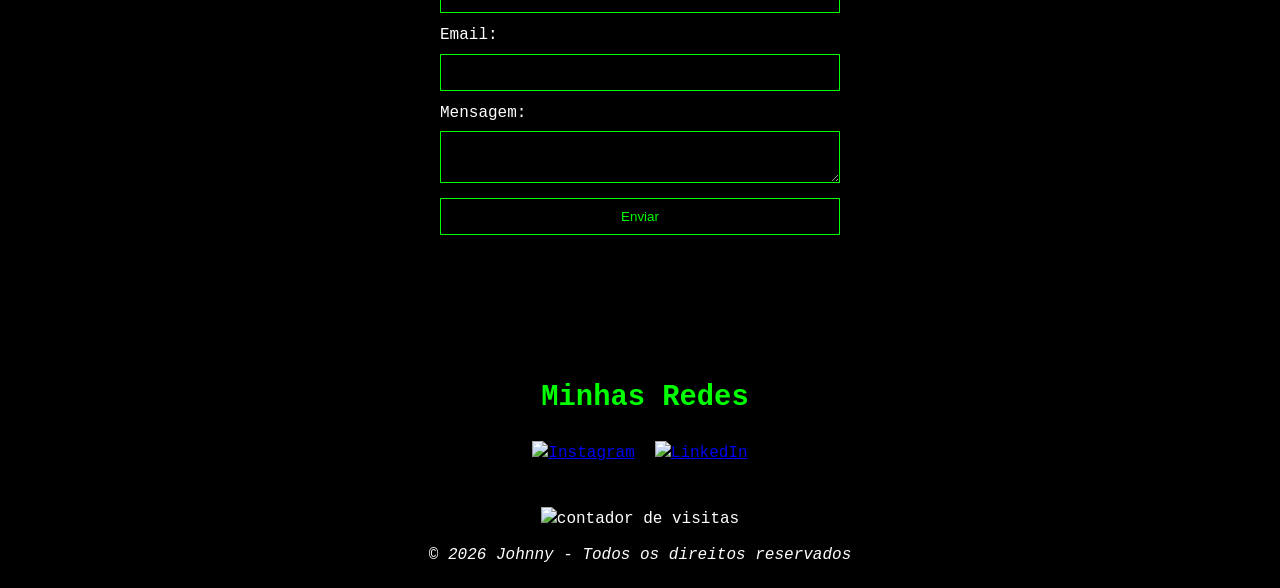
==== commit 4552f895: "atualização no menu sanduiche" ====
--- a/index.html
+++ b/index.html
@@ -57,20 +57,24 @@
             <button class="hamburger" id="hamburger">☰</button>
             <ul class="mobile-menu" id="mobileMenu">
                 <li class="portfolio-item">
-  <a href="#destaques" id="portfolioLink">Portfólio</a>
-  <button type="button" class="expand-btn" id="expandPortfolio">+</button>
-  <ul class="submenu" id="portfolioSubmenu">
-    <li><a href="./e-commerce-main/index.html" target="_blank">E-Commerce</a></li>
-    <li><a href="./salao-de-beleza/index.html" target="_blank">Salão de Beleza</a></li>
-    <li><a href="./pet-shop/index.html" target="_blank">Pet-Shop</a></li>
-    <li><a href="./loja-de-roupa/index.html" target="_blank">Loja de Roupa</a></li>
-    <li><a href="./academia/index.html" target="_blank">Academia</a></li>
-    <li><a href="./restaurante/index.html" target="_blank">Restaurante</a></li>
-    <li><a href="./contabilidade/index.html" target="_blank">Contabilidade</a></li>
-    <li><a href="./clinica-estetica/index.html" target="_blank">Clínica de Estética</a></li>
-    <li><a href="./consultorio-odontologico/index.html" target="_blank">Consultório Odontológico</a></li>
-  </ul>
-</li>
+                    <div class="portfolio-header">
+                        <a href="#destaques" id="portfolioLink">Portfólio</a>
+                        <button type="button" class="expand-btn" id="expandPortfolio">+</button>
+                    </div>
+                    <ul class="submenu" id="portfolioSubmenu">
+
+                        <li><a href="./e-commerce-main/index.html" target="_blank">E-Commerce</a></li>
+                        <li><a href="./salao-de-beleza/index.html" target="_blank">Salão de Beleza</a></li>
+                        <li><a href="./pet-shop/index.html" target="_blank">Pet-Shop</a></li>
+                        <li><a href="./loja-de-roupa/index.html" target="_blank">Loja de Roupa</a></li>
+                        <li><a href="./academia/index.html" target="_blank">Academia</a></li>
+                        <li><a href="./restaurante/index.html" target="_blank">Restaurante</a></li>
+                        <li><a href="./contabilidade/index.html" target="_blank">Contabilidade</a></li>
+                        <li><a href="./clinica-estetica/index.html" target="_blank">Clínica de Estética</a></li>
+                        <li><a href="./consultorio-odontologico/index.html" target="_blank">Consultório Odontológico</a>
+                        </li>
+                    </ul>
+                </li>
 
 
                 </li>
@@ -99,7 +103,8 @@
         <br><br><br>
         <h3>Apareça na Internet. Aumente a Vitrine para seus clientes.</h3>
         <br><br>
-        <h4>Fique a vontande para escolher alguns dos modelos disponíveis. Não encontrou o que busca, entre em contato para agendar uma reunião sem compromisso.</h4>
+        <h4>Fique a vontande para escolher alguns dos modelos disponíveis. Não encontrou o que busca, entre em contato
+            para agendar uma reunião sem compromisso.</h4>
         <!-- Seção de portfólio -->
         <section id="portfolio">
             <section id="portfolio">
@@ -109,14 +114,14 @@
                     <h2>Destaques</h2>
                     <div class="carousel">
                         <div class="carousel-track">
-                            
+
                             <!-- E-commerce -->
                             <a href="./e-commerce-main/index.html" target="_blank" rel="noopener noreferrer">
                                 <img src="https://images.unsplash.com/photo-1517336714731-489689fd1ca8?w=400"
                                     alt="E-Commerce">
                                 <p>E-Commerce</p>
                             </a>
-                            
+
                             <!-- SALÃO DE BELEZA -->
                             <a href="./salao-de-beleza/index.html" target="_blank" rel="noopener noreferrer">
                                 <img src="https://images.unsplash.com/photo-1562322140-8baeececf3df?w=400&q=80"
--- a/style.css
+++ b/style.css
@@ -370,6 +370,12 @@
   top: 10px;
   left: 10px;
   z-index: 1000;
+  
+}
+
+.menu-sanduiche .submenu li {
+  border-bottom: 1px solid #ccc; /* linha clara e discreta */
+  padding: 6px 0;
 }
 
 .hamburger {
@@ -381,19 +387,48 @@
 }
 
 .mobile-menu {
-  display: none;
+  display: flex;
   flex-direction: column;
   background: black;
   padding: 10px;
-  border: 1px solid limegreen;
+  border: 3px solid #fff;    /* borda branca espessa ao redor de todo o menu */
+  border-radius: 8px;
   margin-top: 10px;
+
+  list-style: none;
+  align-items: center;       /* centraliza verticalmente */
+  justify-content: space-between; /* texto à esquerda, botão à direita (quando existir) */
+}
+
+.mobile-menu li {
+  list-style: none;
+
+  border-bottom: 1px solid #ccc; /* linha fina em toda a largura */
+  padding: 0; /* evita que a linha fique curta */
+}
+
+.mobile-menu li:not(:last-child) {
+  border-bottom: 1px solid #ccc; /* linha fina entre os itens */
+},
+
+/* Cabeçalho do Portfólio (texto + botão) */
+.portfolio-header {
+  display: flex;
+  align-items: center;       /* centraliza verticalmente */
+  justify-content: space-between; /* texto à esquerda, botão à direita */
+  padding: 10px;             /* espaço interno */
+  width: 100%;
 }
 
 .mobile-menu a {
   color: limegreen;
   text-decoration: none;
-  padding: 8px 0;
-}
+ /*  padding: 10px;
+  display: block; */
+
+  flex: 1;                   /* ocupa espaço disponível */
+}
+
 
 /* Submenu Portfólio */
 .expand-btn {
@@ -402,7 +437,29 @@
   color: limegreen;
   font-size: 1.2rem;
   cursor: pointer;
-  margin-left: 5px;
+  margin-left: 10px;
+}
+
+.portfolio-item {
+  display: flex;
+  flex-direction: column;   /* empilha link/btn e submenu */
+  align-items: flex-start;  /* alinha à esquerda */
+  /* justify-content: space-between; */ /* texto à esquerda, + à direita */
+  padding: 10px;
+  border-bottom: 1px solid #ccc; /* linha fina separando */
+}
+
+.portfolio-item > div {
+  display: flex;
+  align-items: center;
+  justify-content: space-between;
+  width: 100%;
+}
+
+.portfolio-item a {
+  flex: 1;                    /* ocupa espaço disponível */
+  color: limegreen;
+  text-decoration: none;
 }
 
 /* ============================================== */
@@ -412,11 +469,23 @@
   flex-direction: column;
   margin-left: 15px;
   background: #111;
-  padding: 2px; /* antes estava 10px */
+  padding: 5px; /* antes estava 10px */
+  
+  margin-top: 5px;
+  border: 1px solid #ccc;
+  border-radius: 6px;
+
+  width: 100%;              /* ocupa toda a largura do item */
+
 }
 
 .submenu li {
-  margin: 2px 0; /* antes estava ~8px */
+  padding: 6px 0;
+  border-bottom: 1px solid #333;
+}
+
+.submenu li:last-child {
+  border-bottom: none;
 }
 
 .submenu a {
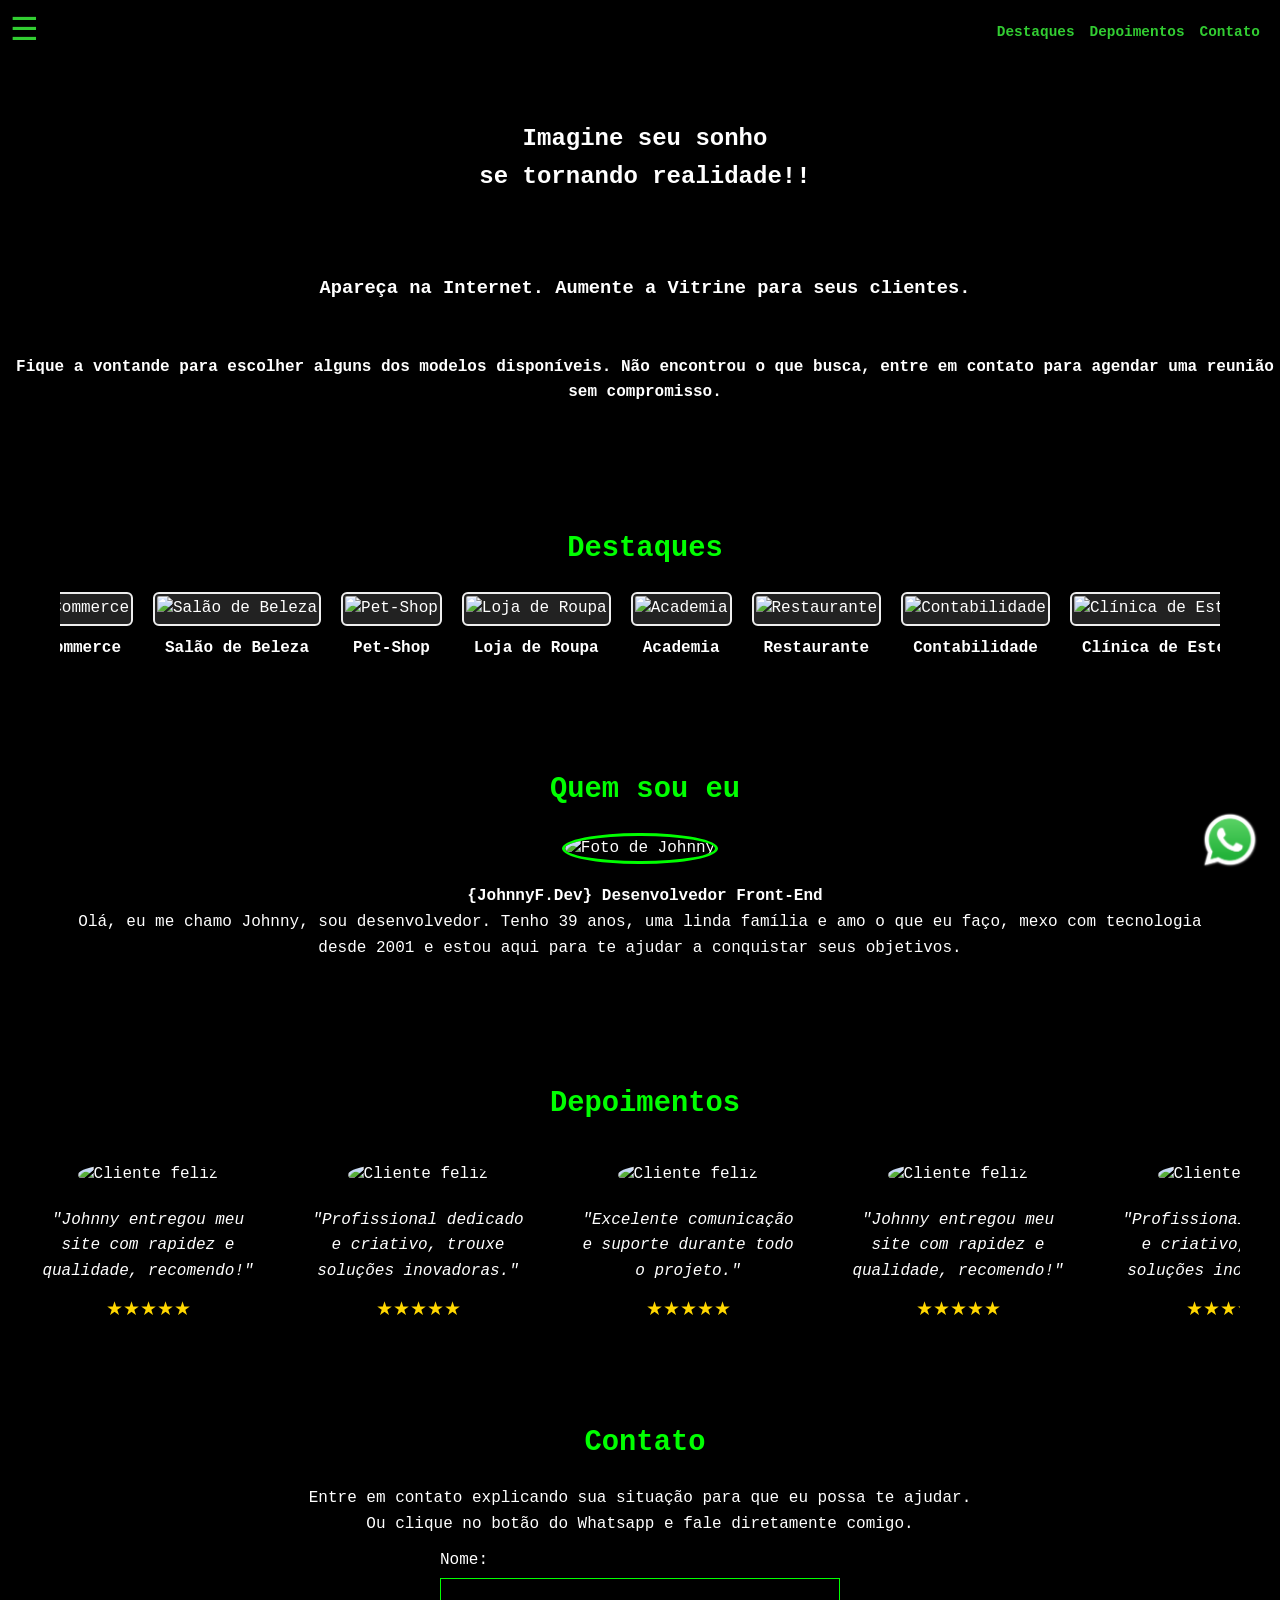
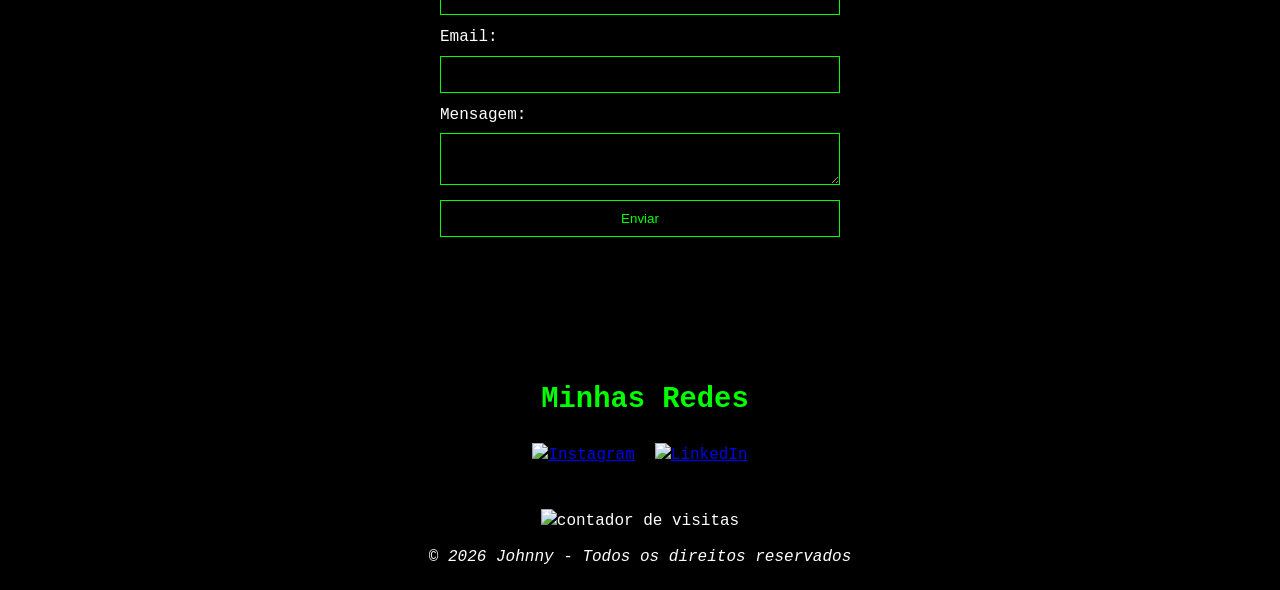
==== commit 9e5e776c: "Ajustes no submenu, centralização dos links e icone Zap" ====
--- a/index.html
+++ b/index.html
@@ -312,7 +312,10 @@
     </footer>
 
     <!-- Botão WhatsApp fixo -->
-    <a href="https://wa.me/5542998455688" class="whatsapp-btn" target="_blank" rel="noopener noreferrer">WhatsApp</a>
+    <a href="https://wa.me/5542998455688" target="_blank" class="whatsapp-float">
+        <img src="./assets/whatsapp.png" alt="WhatsApp">
+    </a>
+
 
     <!-- Importa o JS -->
     <script src="scripts.js"></script>
--- a/style.css
+++ b/style.css
@@ -387,7 +387,8 @@
 }
 
 .mobile-menu {
-  display: flex;
+  display: none;   /* escondido por padrão */
+  /* display: flex; */
   flex-direction: column;
   background: black;
   padding: 10px;
@@ -398,10 +399,14 @@
   list-style: none;
   align-items: center;       /* centraliza verticalmente */
   justify-content: space-between; /* texto à esquerda, botão à direita (quando existir) */
+
+  width: 100%;                /* ocupa toda a largura */
+  align-items: center;
 }
 
 .mobile-menu li {
   list-style: none;
+  align-items: center;
 
   border-bottom: 1px solid #ccc; /* linha fina em toda a largura */
   padding: 0; /* evita que a linha fique curta */
@@ -475,26 +480,46 @@
   border: 1px solid #ccc;
   border-radius: 6px;
 
-  width: 100%;              /* ocupa toda a largura do item */
-
+  
+  width: 100%;              /* largura menor que o menu */
+  margin: 10px auto;       /* centraliza horizontalmente */
+
+/* centraliza verticalmente */
+  justify-content: center;
+  align-items: stretch; /* cada link ocupa toda a largura da caixa */
+
+}
+
+
+.submenu.open {
+  display: flex;
 }
 
 .submenu li {
-  padding: 6px 0;
+  padding: 20px 0 1px 0;
   border-bottom: 1px solid #333;
+  align-items: center;
 }
 
 .submenu li:last-child {
-  border-bottom: none;
-}
+  border-bottom: none; /* remove a linha do último item */
+}
+
 
 .submenu a {
-  display: flex;
+  /* display: flex; */
   align-items: center;
   gap: 3px; /* antes estava 10px */
   color: limegreen;
   text-decoration: none;
   font-size: 0.95rem; /* opcional: deixa o texto um pouco menor */
+
+  display: block;          /* ocupa toda a largura disponível */
+  text-align: left;        /* texto alinhado à esquerda */
+  height: 16.5px;              /* altura da linha */
+  line-height: 0px;         /* centraliza verticalmente o texto */
+  padding: 0 10px;           /* espaçamento lateral */
+  
 }
 
 .submenu img {
@@ -536,11 +561,30 @@
 }
 
 .carousel-track img {
-  border: 1px solid #eee;   /* borda clara e discreta */
+  border: 2px solid #eee;   /* borda clara e discreta */
   border-radius: 6px;       /* cantos levemente arredondados */
   padding: 2px;             /* pequeno espaço entre imagem e borda */
   background-color: #222;   /* fundo escuro da página */
 }
+
+.whatsapp-float {
+  position: fixed;
+  bottom: 20px;   /* distância da borda inferior */
+  right: 20px;    /* distância da borda direita */
+  z-index: 1000;  /* fica acima dos outros elementos */
+}
+
+.whatsapp-float img {
+  width: 60px;    /* tamanho do ícone */
+  height: auto;
+  cursor: pointer;
+  transition: transform 0.3s ease;
+}
+
+.whatsapp-float img:hover {
+  transform: scale(1.1); /* efeito ao passar o mouse */
+}
+
 
 
 
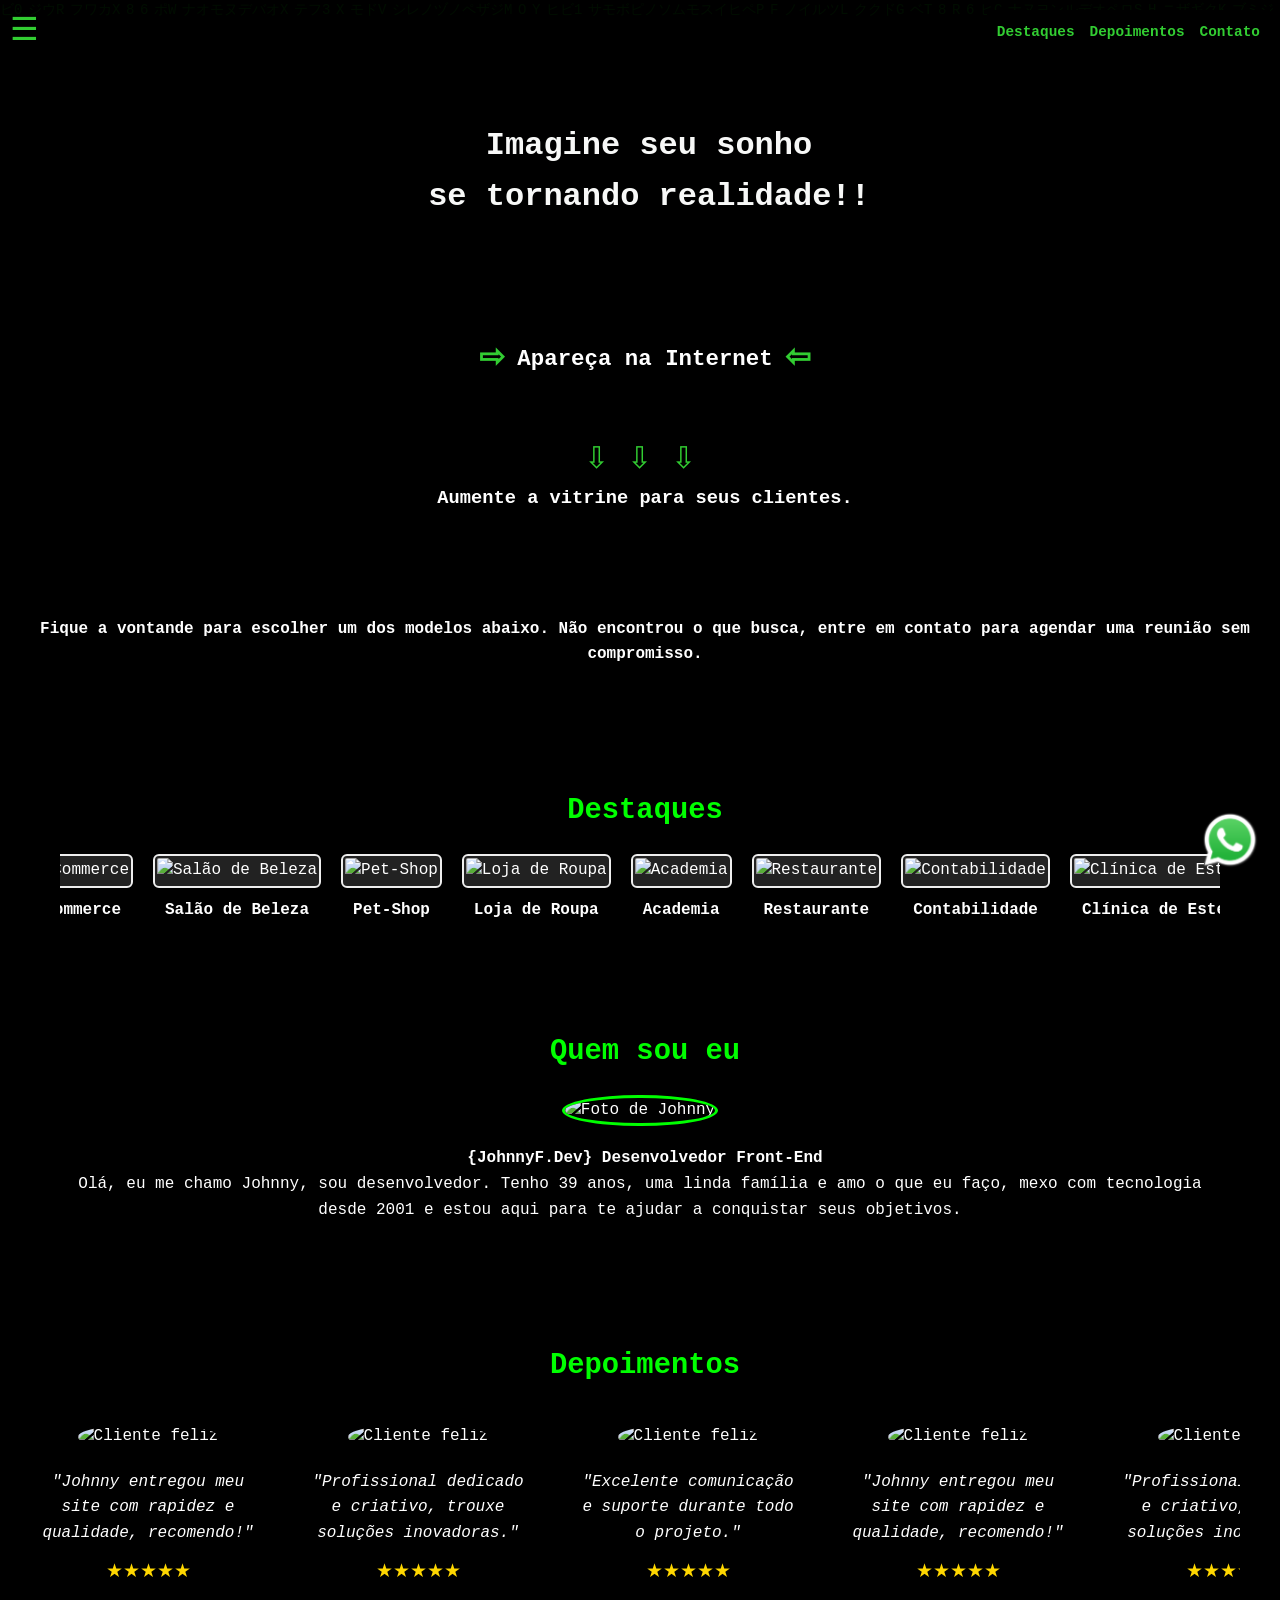
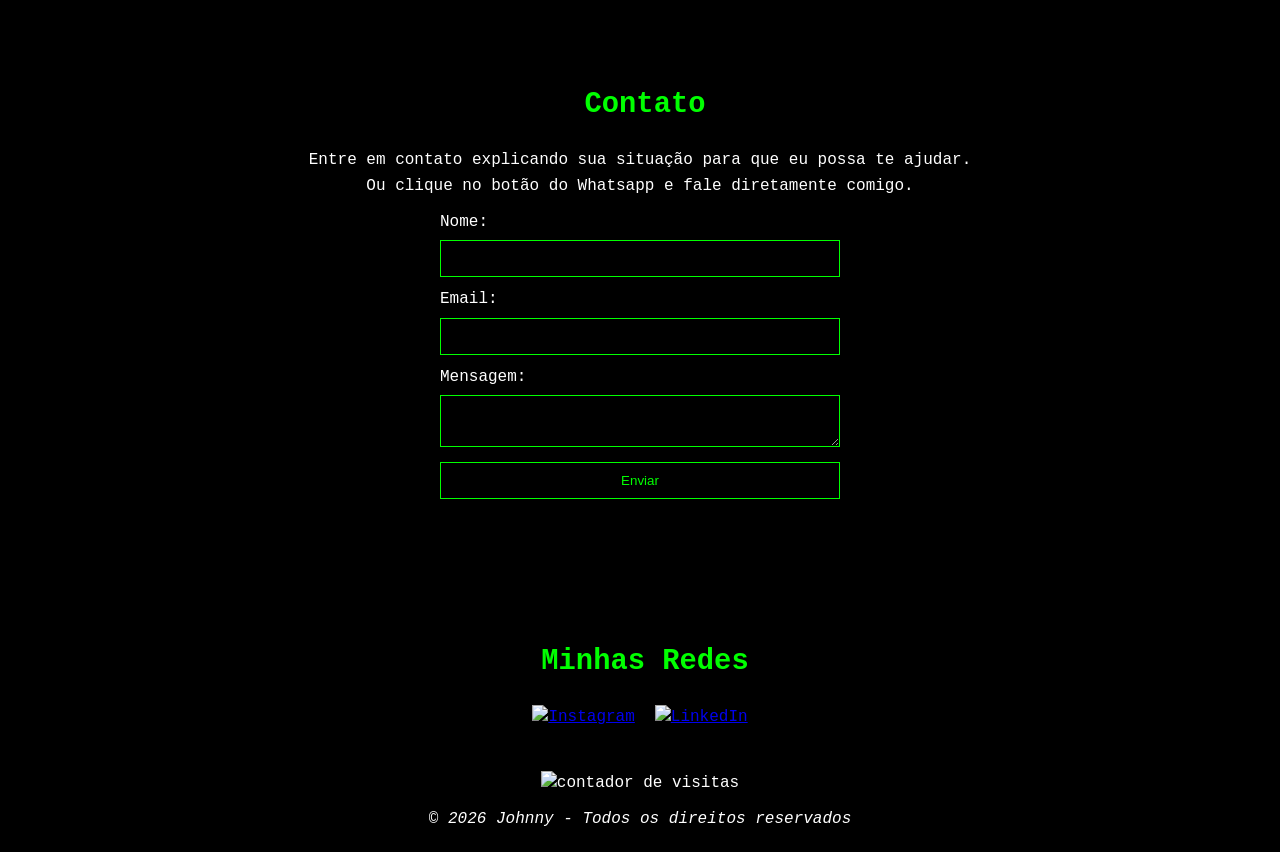
==== commit 24ca985f: "fix(h3): corrigir alinhamento vertical das setas no 'Apareça na Internet'" ====
--- a/index.html
+++ b/index.html
@@ -98,12 +98,24 @@
     <!-- Conteúdo principal -->
     <main>
 
-        <h2>Imagine seu sonho <p>se tornando realidade!!</p>
+        <h2 id="dream-text">Imagine seu sonho <p>se tornando realidade!!</p>
         </h2>
         <br><br><br>
-        <h3>Apareça na Internet. Aumente a Vitrine para seus clientes.</h3>
         <br><br>
-        <h4>Fique a vontande para escolher alguns dos modelos disponíveis. Não encontrou o que busca, entre em contato
+        <h3 id="internet-text">
+            <span class="arrow-left">⇨</span> Apareça na Internet <span class="arrow-right">⇦</span>
+        </h3>
+        <br><br>
+
+
+        <div class="vitrine-container">
+            <div class="down-arrows">⇩ ⇩ ⇩</div>
+            <h3>Aumente a vitrine para seus clientes.</h3>
+        </div>
+
+
+        <br><br><br><br>
+        <h4>Fique a vontande para escolher um dos modelos abaixo. Não encontrou o que busca, entre em contato
             para agendar uma reunião sem compromisso.</h4>
         <!-- Seção de portfólio -->
         <section id="portfolio">
--- a/style.css
+++ b/style.css
@@ -128,6 +128,95 @@
 h2,h3,h4 {
   text-align: center;
 }
+/* efeito visual do h2 */
+#dream-text {
+  font-size: 2em;
+  color: rgb(247, 248, 247);
+  border-right: 2px solid rgb(247, 248, 247); /* cursor */
+  white-space: normal;               /* permite quebra de linha */
+  overflow: hidden;
+  display: inline-block;
+  animation: typing 6s steps(40, end) forwards, blink 0.7s infinite;
+}
+
+@keyframes typing {
+  from { width: 0; }
+  to { width: 100%; }
+}
+
+@keyframes blink {
+  50% { border-color: transparent; }
+}
+
+
+/* setas do h3 aparecça na internet*/
+
+#internet-text {
+  font-size: 1.4em;              /* texto menor para caber na linha */
+  color: white;
+  display: flex;
+  align-items: center;           /* centraliza verticalmente */
+  justify-content: center;       /* centraliza horizontalmente */
+  gap: 12px;                     /* espaço entre setas e texto */
+  flex-wrap: nowrap;             /* impede quebra de linha */
+}
+
+.internet-text {
+  color: white;                  /* texto branco */
+}
+
+.arrow-left, .arrow-right {
+  font-size: 1.4em;              /* mesmo tamanho do texto */
+  color: limegreen;              /* setas verdes */
+  animation: moveArrows 2s infinite ease-in-out;
+}
+
+.arrow-left {
+  animation-name: moveLeft;
+}
+
+.arrow-right {
+  animation-name: moveRight;
+}
+
+@keyframes moveLeft {
+  0% { transform: translateX(-20px); opacity: 0.6; }
+  50% { transform: translateX(0); opacity: 1; }
+  100% { transform: translateX(-20px); opacity: 0.6; }
+}
+
+@keyframes moveRight {
+  0% { transform: translateX(20px); opacity: 0.6; }
+  50% { transform: translateX(0); opacity: 1; }
+  100% { transform: translateX(20px); opacity: 0.6; }
+}
+
+
+/* vitrine para clientes */
+
+.vitrine-container {
+  text-align: center; /* centraliza horizontalmente */
+}
+
+.down-arrows {
+  font-size: 1.9em;     /* mesmo tamanho do texto */
+  color: limegreen;
+  margin-bottom: px;
+  display: flex;
+  justify-content: center; /* centraliza as setas */
+  gap: 12px;               /* espaço entre elas */
+  animation: pulseDown 1.5s infinite ease-in-out;
+}
+
+@keyframes pulseDown {
+  0% { transform: translateY(0); opacity: 0.6; }
+  50% { transform: translateY(10px); opacity: 1; }
+  100% { transform: translateY(0); opacity: 0.6; }
+}
+
+
+
+
 /* Imagens do portfólio */
 .projeto {
   width: 250px;
